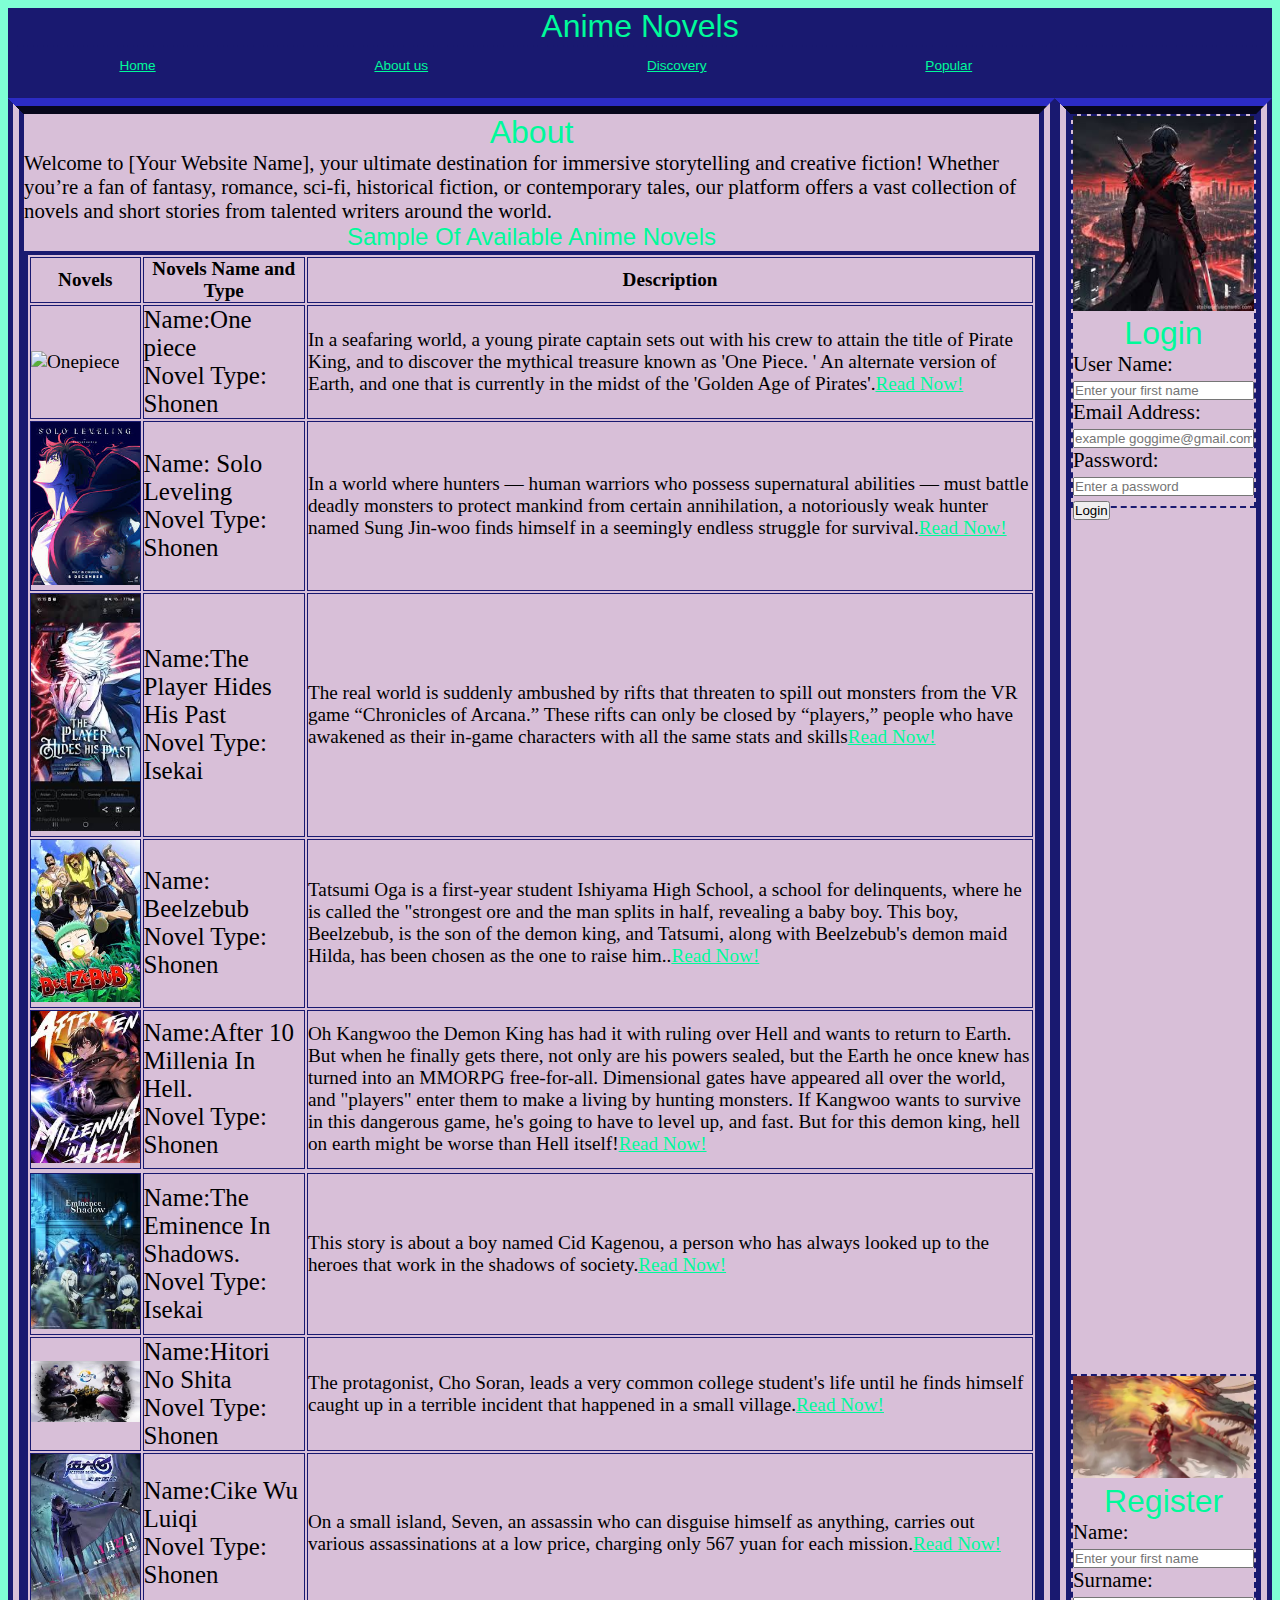
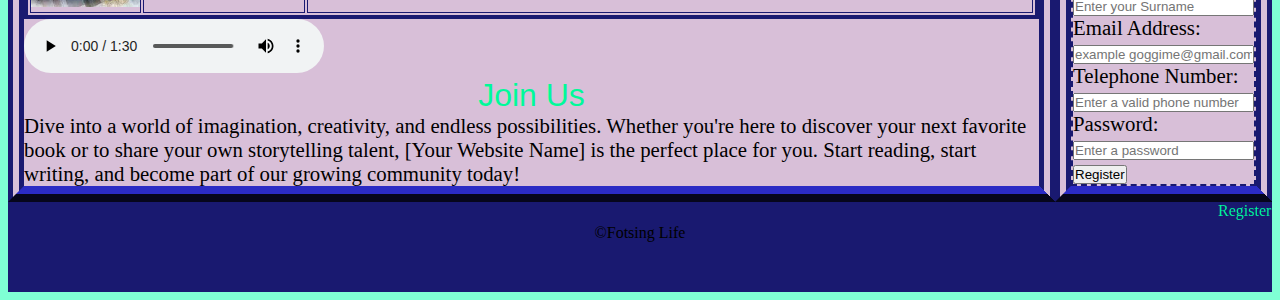
==== index.html @ 45caed32 "second_page_creation." ====
<!DOCTYPE html>
<html lang="en">

<head>
    <meta charset="UTF-8" />
    <!-- <meta name="veiwport" content="device-width intial-scale = 1.0" /> -->
    <meta name="description" content="This is a business directory" />
    <meta name="keywords" content="Anime Story , Fotsing Life , directory" />
    <meta name="veiwport" content="width=device-width, intial-scale =1, minimum-scale=1">
    <title>Welcome to My Website</title>
    <link href="css/styles.css" rel="stylesheet" type="text/css" />
</head>

<body>
    <div id="wrapper" id="grid-container">

        <header id="header">
            <h1 class="rotate">Anime Novels</h1>

            <!-- <a id="top" href="">Home</a> | <a id="top" href="">About</a> | <a id="top"
                href="https://www.google.com/url?sa=t&rct=j&q=&esrc=s&source=web&cd=&cad=rja&uact=8&ved=2ahUKEwiV5taBp62AAxWJTMAKHZ_hDQYQFnoECA4QAQ&url=https%3A%2F%2Fthe-eminence-in-shadow.fandom.com%2Fwiki%2FThe_Eminence_in_Shadow_Wiki&usg=AOvVaw3YguiPEE4SAxf-kwYVsJbZ&opi=89978449">
                Others</a> | <a id="top"
                href="https://www.google.com/url?sa=t&source=web&rct=j&opi=89978449&url=https://www.webtoons.com/en/genres/web_novel&ved=2ahUKEwjR8obl_omLAxX7SzABHQi-IisQFnoECBUQAQ&usg=AOvVaw23sgVnRq8wzEnODx42GM8e">Anime
                Webtoons</a> -->
            <nav>
                <div class="navigationbar">

                    <div><a href="index.html"> Home </div>
                    <div> <a href="listing_page.html"> About us </a> </div>
                    <div><a href=""> Discovery </a></div>
                    <div><a href=""> Popular </a> </div>
                    <div> <a href=""> Report Problems</a></div>
                </div>
            </nav>
        </header>
        <main id="main">
            <aside id="content">
                <h1> About </h1>
                <p>Welcome to [Your Website Name], your ultimate destination for immersive storytelling and creative
                    fiction! Whether
                    you’re a fan of fantasy, romance, sci-fi, historical fiction, or contemporary tales, our platform
                    offers
                    a vast
                    collection of novels and short stories from talented writers around the world.</p>
                <h1 class="alert">Sample Of Available Anime Novels</h1>
                <table>
                    <tr>
                        <th>Novels</th>
                        <th>Novels Name and Type</th>
                        <th>Description</th>
                    </tr>
                    <tr>
                        <td> <img style="width: 100%; height: auto;"
                                src="https://encrypted-tbn0.gstatic.com/images?q=tbn:ANd9GcQwv9BE5y0e3J7tGx1n8DVIU6sGgWj3-mvE5w&s"
                                alt="Onepiece"></td>
                        <td>
                            <p>Name:One piece</p>

                            <p>Novel Type: Shonen</p>
                        </td>
                        <td>In a seafaring world, a young pirate captain sets out with his crew to attain the title of
                            Pirate King, and to discover
                            the mythical treasure known as 'One Piece. ' An alternate version of Earth, and one that is
                            currently in the midst of
                            the 'Golden Age of Pirates'.<a href="">Read Now!</a></td>
                    </tr>
                    <tr>
                        <td> <img style="width: 100%; height: 20%;"
                                src="[data-uri]"
                                alt="Solo Leveling"></td>
                        <td>
                            <p>Name: Solo Leveling</p>

                            <p>Novel Type: Shonen</p>
                        </td>
                        <td>In a world where hunters — human warriors who possess supernatural abilities — must battle
                            deadly monsters to protect
                            mankind from certain annihilation, a notoriously weak hunter named Sung Jin-woo finds
                            himself in a seemingly endless
                            struggle for survival.<a href="">Read Now!</a></td>
                    </tr>
                    <tr>
                        <td> <img style="width: 100%; height: auto;"
                                src="[data-uri]">
                        </td>
                        <td>
                            <p>Name:The Player Hides His Past</p>

                            <p>Novel Type: Isekai</p>
                        </td>
                        <td>The real world is suddenly ambushed by rifts that threaten to spill out monsters from the VR
                            game “Chronicles of
                            Arcana.” These rifts can only be closed by “players,” people who have awakened as their
                            in-game characters with all the
                            same stats and skills<a href="">Read Now!</a></td>
                    </tr>

                    <tr>
                        <td> <img style="width: 100%; height: auto;"
                                src="[data-uri] "
                                alt="Beelzebub">
                        </td>
                        <td>
                            <p>Name: Beelzebub</p>

                            <p>Novel Type: Shonen</p>
                        </td>
                        <td>Tatsumi Oga is a first-year student Ishiyama High School, a school for delinquents, where he
                            is called the "strongest
                            ore and the man splits in half, revealing a baby boy. This boy, Beelzebub, is the son of the
                            demon king, and Tatsumi,
                            along with Beelzebub's demon maid Hilda, has been chosen as the one to raise him..<a
                                href="">Read Now!</a></td>
                    </tr>
                    <tr>
                        <td> <img style="width: 100%; height: auto;"
                                src="[data-uri]"
                                alt="A10MmIH"></td>
                        <td>
                            <p>Name:After 10 Millenia In Hell.</p>

                            <p>Novel Type: Shonen</p>
                        </td>
                        <td>Oh Kangwoo the Demon King has had it with ruling over Hell and wants to return to Earth. But
                            when he finally gets there,
                            not only are his powers sealed, but the Earth he once knew has turned into an MMORPG
                            free-for-all. Dimensional gates
                            have appeared all over the world, and "players" enter them to make a living by hunting
                            monsters. If Kangwoo wants to
                            survive in this dangerous game, he's going to have to level up, and fast. But for this demon
                            king, hell on earth might
                            be worse than Hell itself!<a href="">Read Now!</a></td>
                    </tr>
                    <tr>
                    <tr>
                        <td> <img style="width: 100%; height: auto;"
                                src="[data-uri]"
                                alt="TEIS">
                        </td>
                        <td>
                            <p>Name:The Eminence In Shadows.</p>

                            <p>Novel Type: Isekai</p>
                        </td>
                        <td>This story is about a boy named Cid Kagenou, a person who has always looked up to the heroes
                            that work in the shadows of
                            society.<a href="">Read Now!</a></td>
                    </tr>
                    <tr>
                        <td> <img style="width:100%; height: auto;"
                                src="[data-uri]">
                        </td>
                        <td>
                            <p>Name:Hitori No Shita</p>

                            <p>Novel Type: Shonen</p>
                        </td>
                        <td>The protagonist, Cho Soran, leads a very common college student's life until he finds
                            himself caught up in a terrible
                            incident that happened in a small village.<a href="">Read Now!</a></td>
                    </tr>
                    <tr>
                        <td> <img style="width: 100%; height: auto;"
                                src="[data-uri]">
                        </td>
                        <td>
                            <p>Name:Cike Wu Luiqi</p>

                            <p>Novel Type: Shonen</p>
                        </td>
                        <td>On a small island, Seven, an assassin who can disguise himself as anything, carries out
                            various assassinations at a low price, charging only 567 yuan for each mission.<a
                                href="">Read Now!</a></td>
                    </tr>
                </table>
                </p>
                <audio controls>
                    <source src="anime songs/ONE PIECE - Opening 26 (Egghead) (48k).mp3" type="audio/mpeg">
                </audio>
                <h3>Join Us</h3>
                <p>Dive into a world of imagination, creativity, and endless possibilities. Whether you're here to
                    discover your next
                    favorite book or to share your own storytelling talent, [Your Website Name] is the perfect place for
                    you. Start reading,
                    start writing, and become part of our growing community today!</p>
            </aside>
            <aside id="actions">
                <div id="login-form">
                    <img style="width:100%;height:50%; float: bottom;" src="images/sword_saint.jpg" alt="Logo">
                    <h2>Login
                    </h2>
                    <form method="post">
                        <p><label id="userName">User Name:</label>
                            <input id="userName" ,type="text" , placeholder="Enter your first name" required>
                        </p>
                        <p><label id="emailA">Email Address:</label>
                            <input id="emailA" , type="email" , placeholder="example goggime@gmail.com" required>
                        </p>
                        <p>
                            <label id="password">Password:</label>
                            <input id="password" , type="password" , placeholder="Enter a password" required>
                        </p>
                        <p><input id="enter" , type="submit" , value="Login">
                        </p>
                    </form>
                </div>
                <div id="register-form">
                    <p> <img style="width:100%;height:50%; float: bottom;" src="images/register.webp" alt="Logo"></p>

                    <h2>Register</h2>

                    <form method="post">

                        <p><label id="1stname">Name:</label>
                            <input id="1stname" ,type="text" , placeholder="Enter your first name" required>
                        </p>
                        <p><label id="surname">Surname:</label>
                            <input id="surname" , type="text" , placeholder="Enter your Surname" required>
                        </p>
                        <p><label id="emailA">Email Address:</label>
                            <input id="emailA" , type="email" , placeholder="example goggime@gmail.com" required>
                        </p>
                        <p>
                            <label id="Telephone">Telephone Number:</label>
                            <input id="Telephone" , type="tel" , placeholder="Enter a valid phone number">
                        </p>
                        <p>
                            <label id="password">Password:</label>
                            <input id="password" , type="password" , placeholder="Enter a password" required>
                        </p>
                        <p><input id="save" , type="submit" , value="Register">
                        </p>
                    </form>
                </div>
            </aside>
        </main>
        <footer id="footer">
            <marquee>Register or Login for the next chapter and more of anime stories</marquee>
            &COPY;Fotsing Life
        </footer>
    </div>
</body>

</html>
---- css/styles.css ----
/* Global Styles (Strength: 1) */

p {
    color: black;
    font-family: 'Times New Roman', Times, serif;
    font-size: 1.3em;
}

/* Class Styles (Strength: 10) */

.alert {
    color: #00FA9A !important;
    font-size: 1.5em;
}

.catchy {
    color: #00FA9A;
}

/* ID Styles (Strength: 100) */

#actions_title {
    font-size: 3em;
    color: aqua;
}

/* An inline style is the most specific rule you can apply. */

* {
    margin: 0;
    padding: 0;
    box-sizing: border-box;
}

#wrapper {
    background-color: aquamarine;
    padding: 0.5em;
}

#header {
    background-color: #191970;
    height: 10vh;
    text-align: center;
}

#main {
    background-color: #191970;
    min-height: 80vh;
    display: flex;
    flex-direction: row;
}

#content {
    flex-grow: 2;
    background-color: #D8BFD8;
    flex-wrap: wrap;
    border-style: ridge double;
    border-color: #191970;
    border-width: 1em;

}

#actions {
    flex-grow: 2;
    background-color: #D8BFD8;
    display: flex;
    flex-direction: column;
    justify-content: space-between;
    border-style: ridge double;
    border-color: #191970;
    border-width: 1em;

}


#footer {
    background-color: #191970;
    min-height: 10vh;
}

#login-form {
    background-color: #D8BFD8;
    border: 2px;
    border-style: dashed;
    border-color: #191970;

}

#register-form {
    background-color: #D8BFD8;
    border: 2px;
    border-style: dashed;
    border-color: #191970;
}

h2,
h1,
h3 {
    text-align: center;
    color: #00FA9A;

    font: 2em sans-serif;
}

footer {
    clear: both;
    text-align: center;
}

marquee {
    color: #00FA9A;
}

.rotate:hover {
    transform: scale(1.7, 1.7)
}

.navigationbar {
    display: flex;
    direction: initial;
    flex-wrap: wrap;
    border: 2px dashed #191970;
    text-align: center;

}


.navigationbar>div {
    padding: 9px 107.4px;
    background: #191970;
    border: 2px solid#191970;
    font: 0.85em sans-serif;

}

audio {
    border: 2px whitesmoke;


}

a {
    color: #00FA9A;
}

table {
    border: 4px solid #191970;
}

td,
th {
    border: 1px solid #191970;
    font-size: 1.2em;
}

/* @media screen and (max-width: 600px) {
    p img {
        width: 100%;
    }

    div>a {
        text-align: left;
    }



    ul li {
        display: block;
        margin: 10px;
    }

    nav {
        justify-content: left;
    }
}

@media screen and (min-width: 600px) and (max-width: 992px) {
    body {
        background-color: skyblue;
    }

    p img {
        width: 100%;
    }
} */
@media screen and (max-width: 600px) {
    .navigationbar>a {
        text-align: center;
    }



    #actions {
        flex-grow: 1;

    }

    #content {
        flex-grow: 1;

    }

    #main {

        flex-direction: column-reverse;

    }

}

@media screen and (min-width: 600px) and (max-width: 992px) {
    .navigationbar {
        text-align: left;
        flex-direction: column;
        display: block;
    }



    #actions {
        flex-grow: 1;

    }

    #login-form {}

    #content {
        flex-grow: 1;

    }

    #main {

        flex-direction: column-reverse;

    }
}
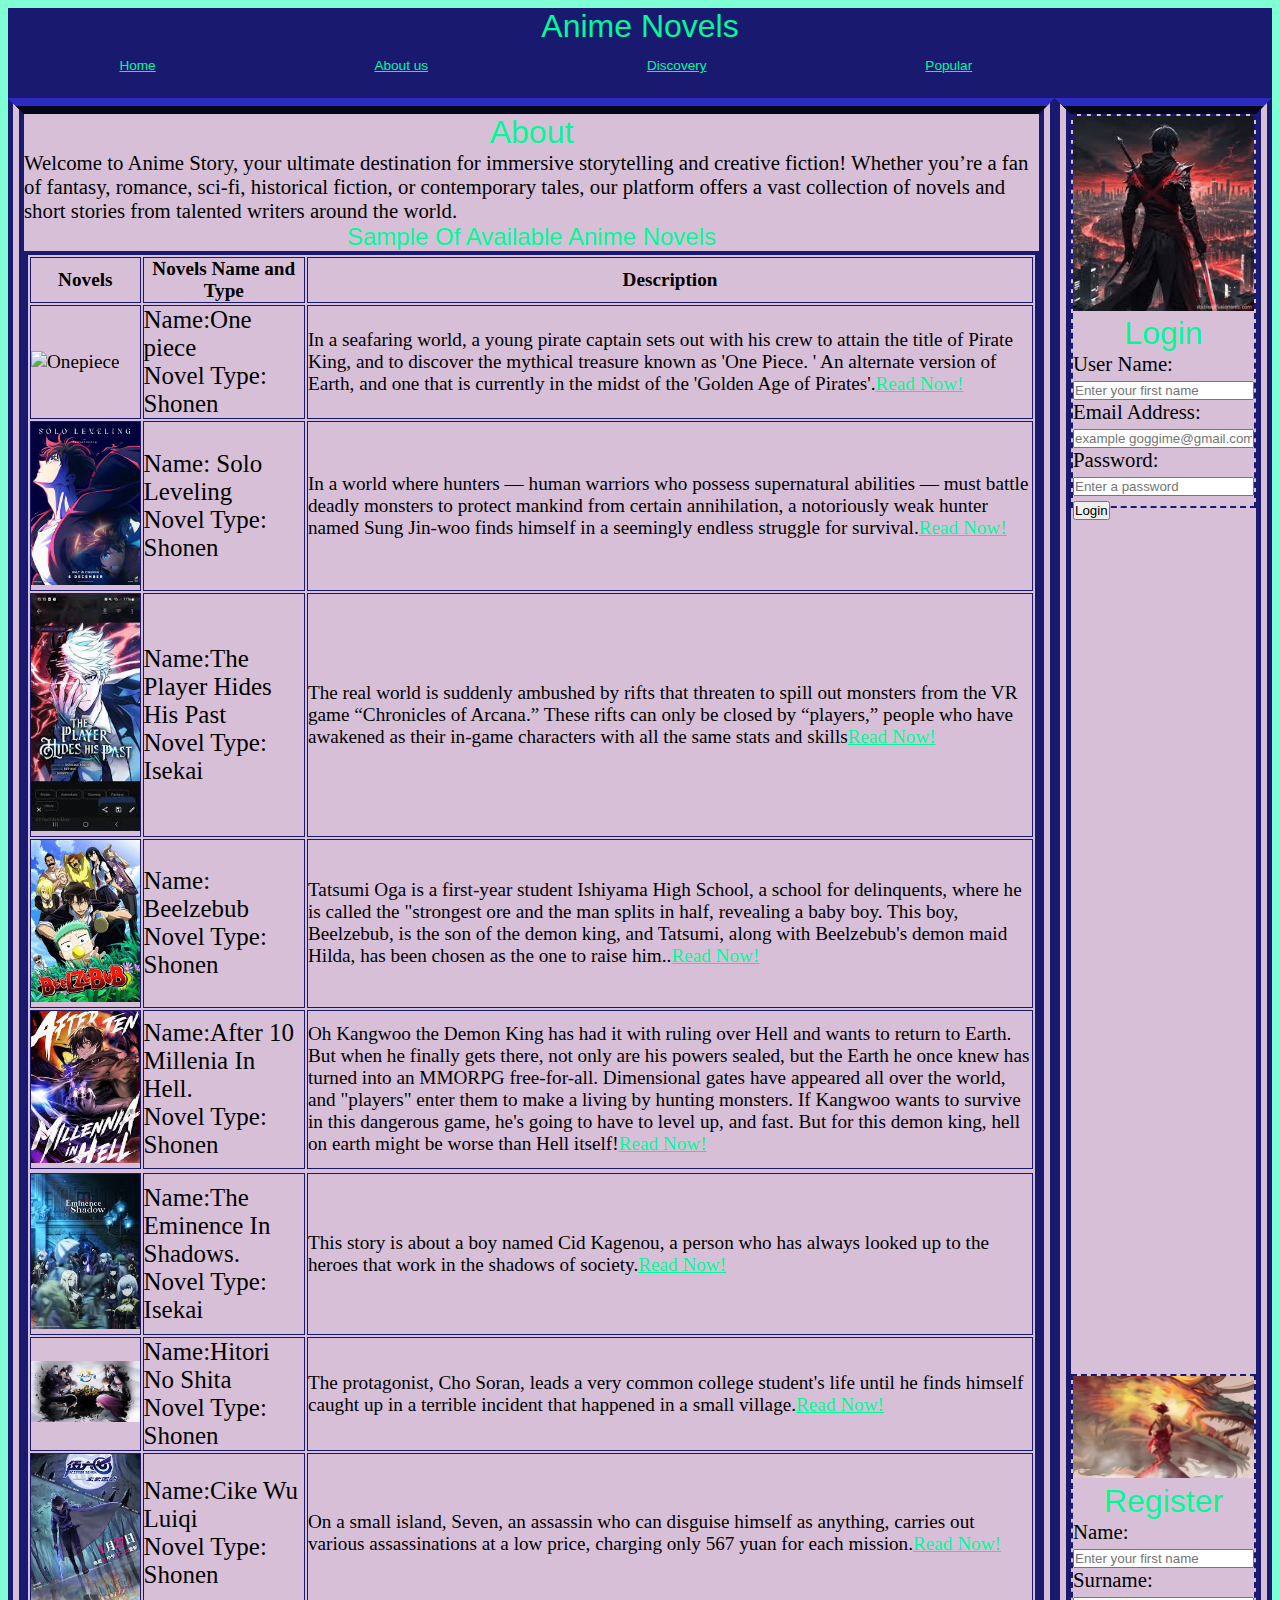
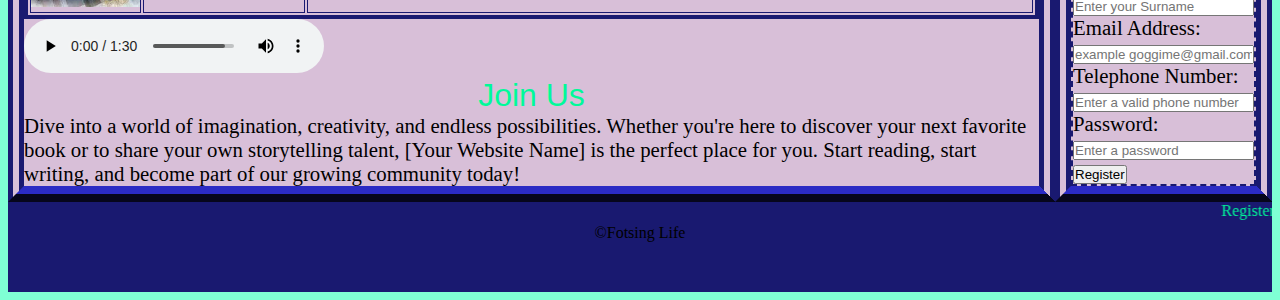
==== commit bdf2c833: "addition_of_listingpage." ====
--- a/index.html
+++ b/index.html
@@ -3,7 +3,7 @@
 
 <head>
     <meta charset="UTF-8" />
-    <!-- <meta name="veiwport" content="device-width intial-scale = 1.0" /> -->
+    <meta name="veiwport" content="width=device-width, intial-scale =1, minimum-scale=1">
     <meta name="description" content="This is a business directory" />
     <meta name="keywords" content="Anime Story , Fotsing Life , directory" />
     <meta name="veiwport" content="width=device-width, intial-scale =1, minimum-scale=1">
@@ -26,8 +26,8 @@
                 <div class="navigationbar">
 
                     <div><a href="index.html"> Home </div>
-                    <div> <a href="listing_page.html"> About us </a> </div>
-                    <div><a href=""> Discovery </a></div>
+                    <div> <a href=""> About us </a> </div>
+                    <div><a href="listing_page.html"> Discovery </a></div>
                     <div><a href=""> Popular </a> </div>
                     <div> <a href=""> Report Problems</a></div>
                 </div>
@@ -36,7 +36,7 @@
         <main id="main">
             <aside id="content">
                 <h1> About </h1>
-                <p>Welcome to [Your Website Name], your ultimate destination for immersive storytelling and creative
+                <p>Welcome to Anime Story, your ultimate destination for immersive storytelling and creative
                     fiction! Whether
                     you’re a fan of fantasy, romance, sci-fi, historical fiction, or contemporary tales, our platform
                     offers
@@ -235,7 +235,8 @@
             </aside>
         </main>
         <footer id="footer">
-            <marquee>Register or Login for the next chapter and more of anime stories</marquee>
+            <marquee>Register or Login for access to chapters and to have acces to creative anime stories from people
+                around the world.</marquee>
             &COPY;Fotsing Life
         </footer>
     </div>
--- a/css/styles.css
+++ b/css/styles.css
@@ -14,10 +14,15 @@
 }
 
 .catchy {
-    color: #00FA9A;
+    color: #191970;
 }
 
 /* ID Styles (Strength: 100) */
+#chap {
+    padding: 60px;
+    margin: 20px;
+    border: 2px solid #191970;
+}
 
 #actions_title {
     font-size: 3em;
@@ -35,6 +40,7 @@
 #wrapper {
     background-color: aquamarine;
     padding: 0.5em;
+
 }
 
 #header {
@@ -183,6 +189,7 @@
         width: 100%;
     }
 } */
+
 @media screen and (max-width: 600px) {
     .navigationbar>a {
         text-align: center;
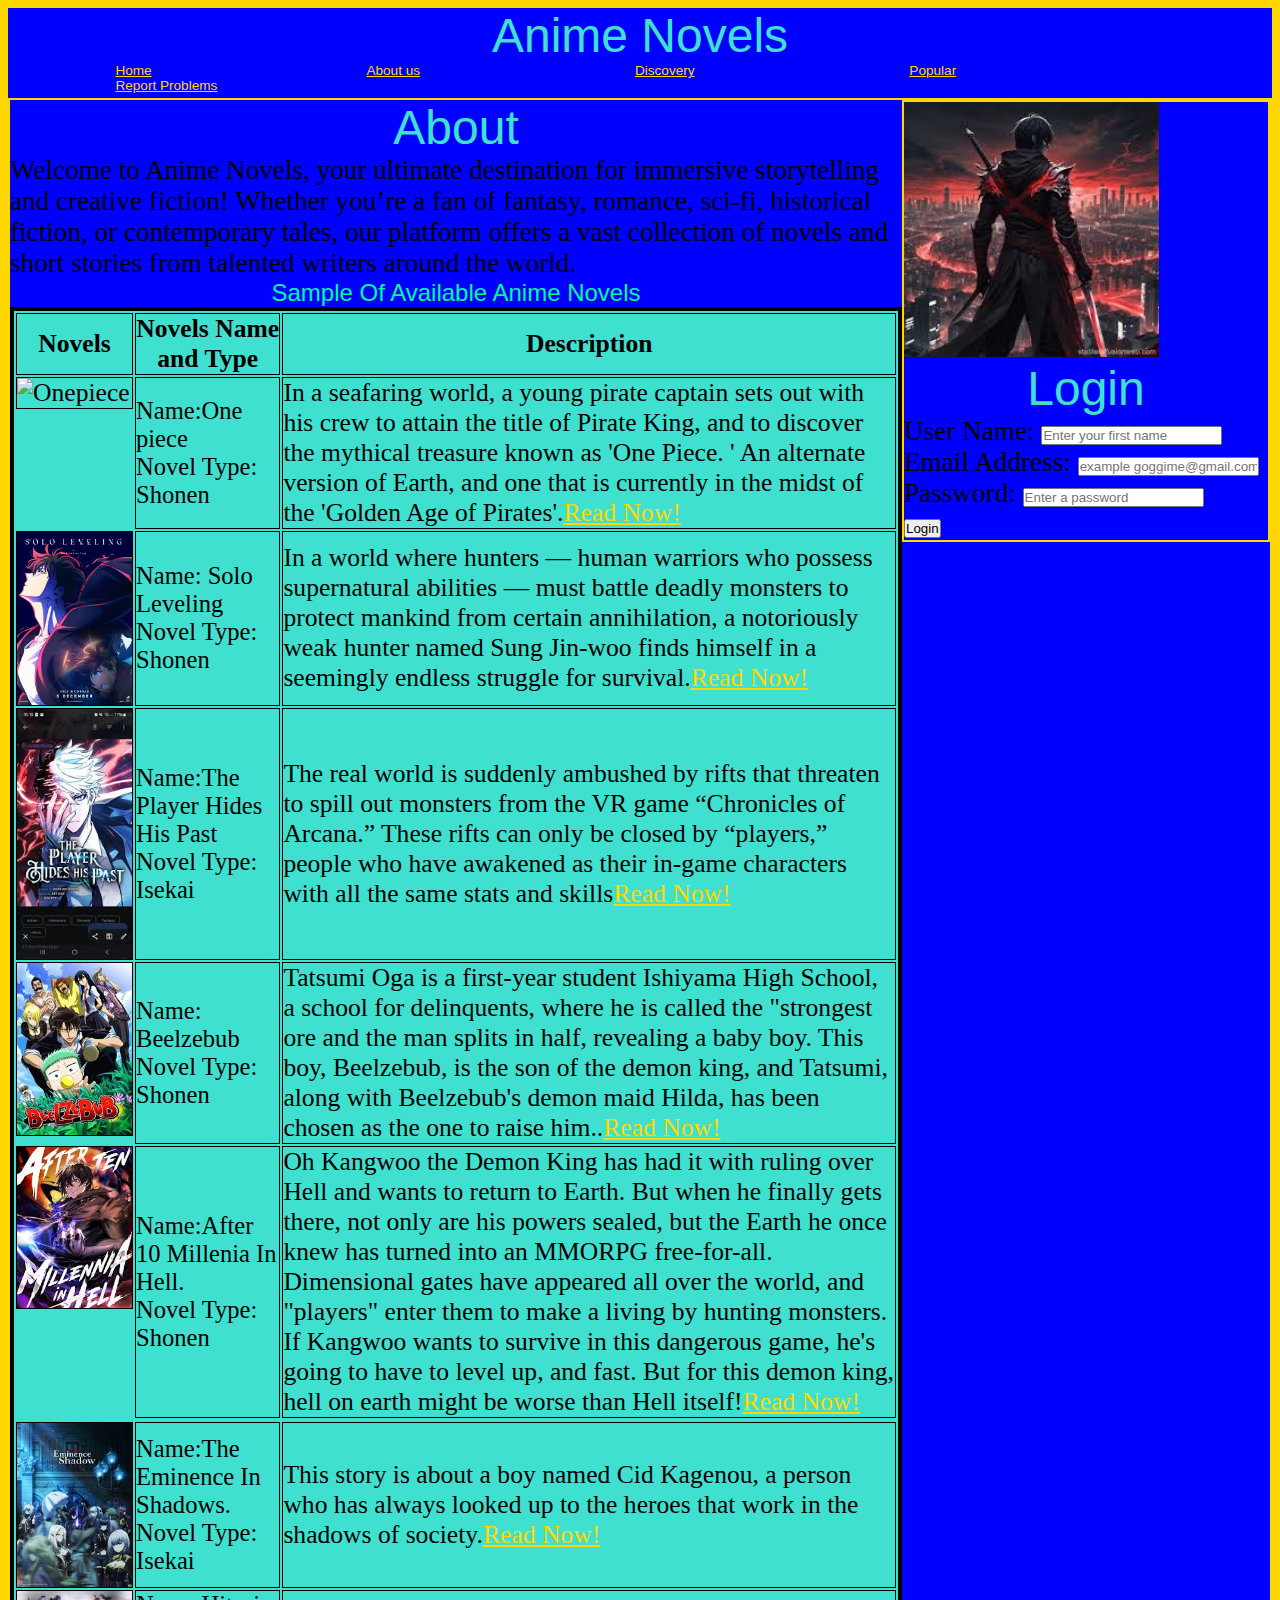
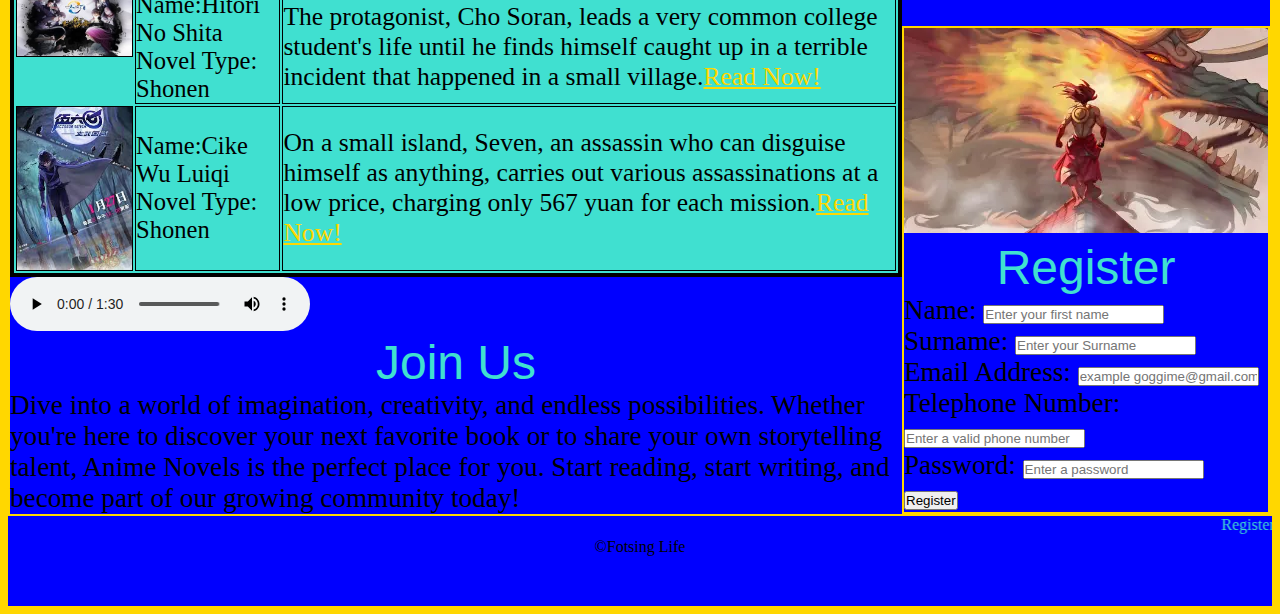
==== commit dcfd0a55: "complete_adaptation_to_phone_display." ====
--- a/index.html
+++ b/index.html
@@ -36,7 +36,7 @@
         <main id="main">
             <aside id="content">
                 <h1> About </h1>
-                <p>Welcome to Anime Story, your ultimate destination for immersive storytelling and creative
+                <p>Welcome to Anime Novels, your ultimate destination for immersive storytelling and creative
                     fiction! Whether
                     you’re a fan of fantasy, romance, sci-fi, historical fiction, or contemporary tales, our platform
                     offers
@@ -50,7 +50,7 @@
                         <th>Description</th>
                     </tr>
                     <tr>
-                        <td> <img style="width: 100%; height: auto;"
+                        <td id="flex-img"> <img
                                 src="https://encrypted-tbn0.gstatic.com/images?q=tbn:ANd9GcQwv9BE5y0e3J7tGx1n8DVIU6sGgWj3-mvE5w&s"
                                 alt="Onepiece"></td>
                         <td>
@@ -65,7 +65,7 @@
                             the 'Golden Age of Pirates'.<a href="">Read Now!</a></td>
                     </tr>
                     <tr>
-                        <td> <img style="width: 100%; height: 20%;"
+                        <td id="flex-img"><img
                                 src="[data-uri]"
                                 alt="Solo Leveling"></td>
                         <td>
@@ -80,7 +80,7 @@
                             struggle for survival.<a href="">Read Now!</a></td>
                     </tr>
                     <tr>
-                        <td> <img style="width: 100%; height: auto;"
+                        <td id="flex-img"><img
                                 src="[data-uri]">
                         </td>
                         <td>
@@ -96,7 +96,7 @@
                     </tr>
 
                     <tr>
-                        <td> <img style="width: 100%; height: auto;"
+                        <td id="flex-img"><img
                                 src="[data-uri] "
                                 alt="Beelzebub">
                         </td>
@@ -113,7 +113,7 @@
                                 href="">Read Now!</a></td>
                     </tr>
                     <tr>
-                        <td> <img style="width: 100%; height: auto;"
+                        <td id="flex-img"><img
                                 src="[data-uri]"
                                 alt="A10MmIH"></td>
                         <td>
@@ -133,7 +133,7 @@
                     </tr>
                     <tr>
                     <tr>
-                        <td> <img style="width: 100%; height: auto;"
+                        <td id="flex-img"><img
                                 src="[data-uri]"
                                 alt="TEIS">
                         </td>
@@ -147,7 +147,7 @@
                             society.<a href="">Read Now!</a></td>
                     </tr>
                     <tr>
-                        <td> <img style="width:100%; height: auto;"
+                        <td id="flex-img"><img
                                 src="[data-uri]">
                         </td>
                         <td>
@@ -160,7 +160,8 @@
                             incident that happened in a small village.<a href="">Read Now!</a></td>
                     </tr>
                     <tr>
-                        <td> <img style="width: 100%; height: auto;"
+                        <td id="flex-img">
+                            <img
                                 src="[data-uri]">
                         </td>
                         <td>
@@ -180,13 +181,13 @@
                 <h3>Join Us</h3>
                 <p>Dive into a world of imagination, creativity, and endless possibilities. Whether you're here to
                     discover your next
-                    favorite book or to share your own storytelling talent, [Your Website Name] is the perfect place for
+                    favorite book or to share your own storytelling talent, Anime Novels is the perfect place for
                     you. Start reading,
                     start writing, and become part of our growing community today!</p>
             </aside>
             <aside id="actions">
                 <div id="login-form">
-                    <img style="width:100%;height:50%; float: bottom;" src="images/sword_saint.jpg" alt="Logo">
+                    <img src="images/sword_saint.jpg" alt="Logo">
                     <h2>Login
                     </h2>
                     <form method="post">
@@ -205,7 +206,7 @@
                     </form>
                 </div>
                 <div id="register-form">
-                    <p> <img style="width:100%;height:50%; float: bottom;" src="images/register.webp" alt="Logo"></p>
+                    <p> <img src="images/register.webp" alt="Logo"></p>
 
                     <h2>Register</h2>
 
--- a/css/styles.css
+++ b/css/styles.css
@@ -3,7 +3,7 @@
 p {
     color: black;
     font-family: 'Times New Roman', Times, serif;
-    font-size: 1.3em;
+    font-size: 1.7em
 }
 
 /* Class Styles (Strength: 10) */
@@ -22,11 +22,17 @@
     padding: 60px;
     margin: 20px;
     border: 2px solid #191970;
-}
+    background-color: turquoise;
+}
+
+table {
+    background-color: turquoise;
+}
+
 
 #actions_title {
     font-size: 3em;
-    color: aqua;
+    color: gold;
 }
 
 /* An inline style is the most specific rule you can apply. */
@@ -38,74 +44,88 @@
 }
 
 #wrapper {
-    background-color: aquamarine;
+    background-color: gold;
     padding: 0.5em;
 
 }
 
 #header {
-    background-color: #191970;
+    background-color: blue;
     height: 10vh;
     text-align: center;
 }
 
 #main {
-    background-color: #191970;
+    background-color: classic blue;
     min-height: 80vh;
     display: flex;
     flex-direction: row;
+    margin: 2px;
 }
 
 #content {
     flex-grow: 2;
-    background-color: #D8BFD8;
+    background-color: blue;
     flex-wrap: wrap;
-    border-style: ridge double;
-    border-color: #191970;
-    border-width: 1em;
+
 
 }
 
 #actions {
     flex-grow: 2;
-    background-color: #D8BFD8;
+    background-color: blue;
     display: flex;
     flex-direction: column;
     justify-content: space-between;
-    border-style: ridge double;
-    border-color: #191970;
-    border-width: 1em;
 
 }
 
 
 #footer {
-    background-color: #191970;
+    background-color: blue;
     min-height: 10vh;
 }
 
 #login-form {
-    background-color: #D8BFD8;
-    border: 2px;
+    background-color: blue;
     border-style: dashed;
-    border-color: #191970;
+    border: 2px solid gold;
+
 
 }
 
 #register-form {
-    background-color: #D8BFD8;
-    border: 2px;
+    background-color: blue;
     border-style: dashed;
-    border-color: #191970;
-}
+    border: 2px solid gold;
+}
+
+/* 
+.outer,
+.inner {
+    width: 20vw;
+    height: 60vh;
+}
+
+.outer {
+    display: inline-block;
+    border: 5px solid turquoise;
+    background: inherit;
+}
+
+.all {
+    border-radius: 40px;
+} */
+
+
 
 h2,
 h1,
 h3 {
     text-align: center;
-    color: #00FA9A;
-
-    font: 2em sans-serif;
+    color: turquoise;
+
+    font: 3em sans-serif;
 }
 
 footer {
@@ -114,27 +134,23 @@
 }
 
 marquee {
-    color: #00FA9A;
-}
-
-.rotate:hover {
-    transform: scale(1.7, 1.7)
-}
+    color: turquoise;
+}
+
+
 
 .navigationbar {
     display: flex;
     direction: initial;
     flex-wrap: wrap;
-    border: 2px dashed #191970;
     text-align: center;
 
 }
 
 
 .navigationbar>div {
-    padding: 9px 107.4px;
-    background: #191970;
-    border: 2px solid#191970;
+    padding: 0px 107.4px;
+    background: blue;
     font: 0.85em sans-serif;
 
 }
@@ -146,49 +162,47 @@
 }
 
 a {
-    color: #00FA9A;
+    color: gold;
 }
 
 table {
-    border: 4px solid #191970;
+    border: 4px solid black;
 }
 
 td,
 th {
-    border: 1px solid #191970;
-    font-size: 1.2em;
-}
-
-/* @media screen and (max-width: 600px) {
-    p img {
-        width: 100%;
-    }
-
-    div>a {
-        text-align: left;
-    }
-
-
-
-    ul li {
-        display: block;
-        margin: 10px;
-    }
-
-    nav {
-        justify-content: left;
-    }
-}
-
-@media screen and (min-width: 600px) and (max-width: 992px) {
-    body {
-        background-color: skyblue;
-    }
-
-    p img {
-        width: 100%;
-    }
-} */
+    border: 1px solid black;
+    font-size: 1.6em;
+}
+
+td p {
+    font-size: 0.96em !important;
+}
+
+td img {
+    width: 100%;
+    height: auto;
+}
+
+#flex-img {
+    display: flex;
+    flex-direction: column;
+
+
+}
+
+#login-form img {
+    width: 70%;
+    height: auto;
+}
+
+#flex-img {
+    display: flex;
+    flex-direction: column;
+
+
+}
+
 
 @media screen and (max-width: 600px) {
     .navigationbar>a {
@@ -207,11 +221,35 @@
 
     }
 
+    #login-form img {
+        width: 100%;
+        height: auto;
+    }
+
+    #register-form img {
+        width: 100%;
+        height: auto;
+    }
+
+    table td img {
+        width: 100%;
+        height: auto;
+    }
+
+    td {
+        font-size: 1.2em;
+    }
+
+    td p {
+        font-size: 0.89m;
+    }
+
     #main {
 
         flex-direction: column-reverse;
 
     }
+
 
 }
 
@@ -229,13 +267,43 @@
 
     }
 
-    #login-form {}
+    #login-form img {
+        width: auto;
+        height: 25%;
+    }
+
+    #register-form img {
+        width: 25%;
+        height: auto;
+    }
 
     #content {
         flex-grow: 1;
 
     }
 
+    td {
+        font-size: 2em;
+    }
+
+    td p {
+        font-size: 1.2em;
+    }
+
+    table td img {
+        width: 100%;
+        height: auto;
+    }
+
+    nav a {
+        font-size: 2em;
+        display: block;
+    }
+
+    nav {
+        height: 50vh;
+    }
+
     #main {
 
         flex-direction: column-reverse;
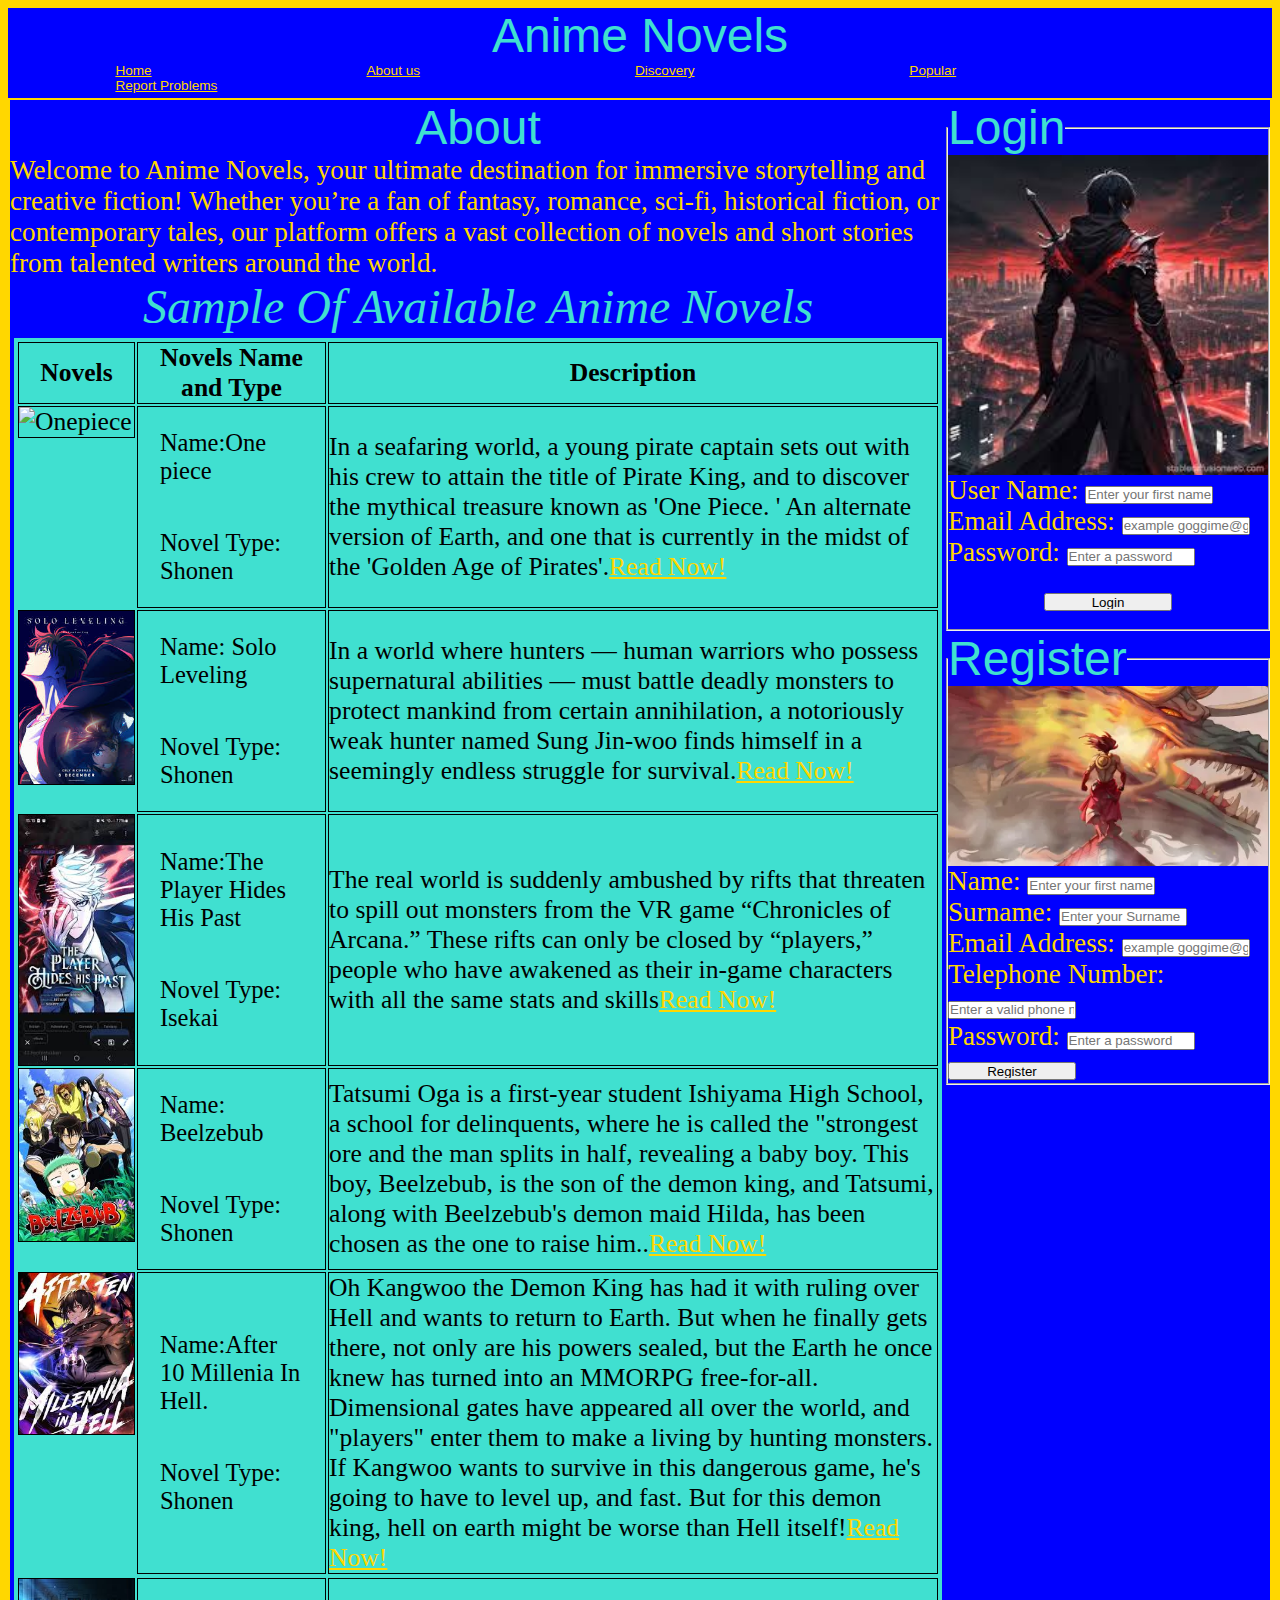
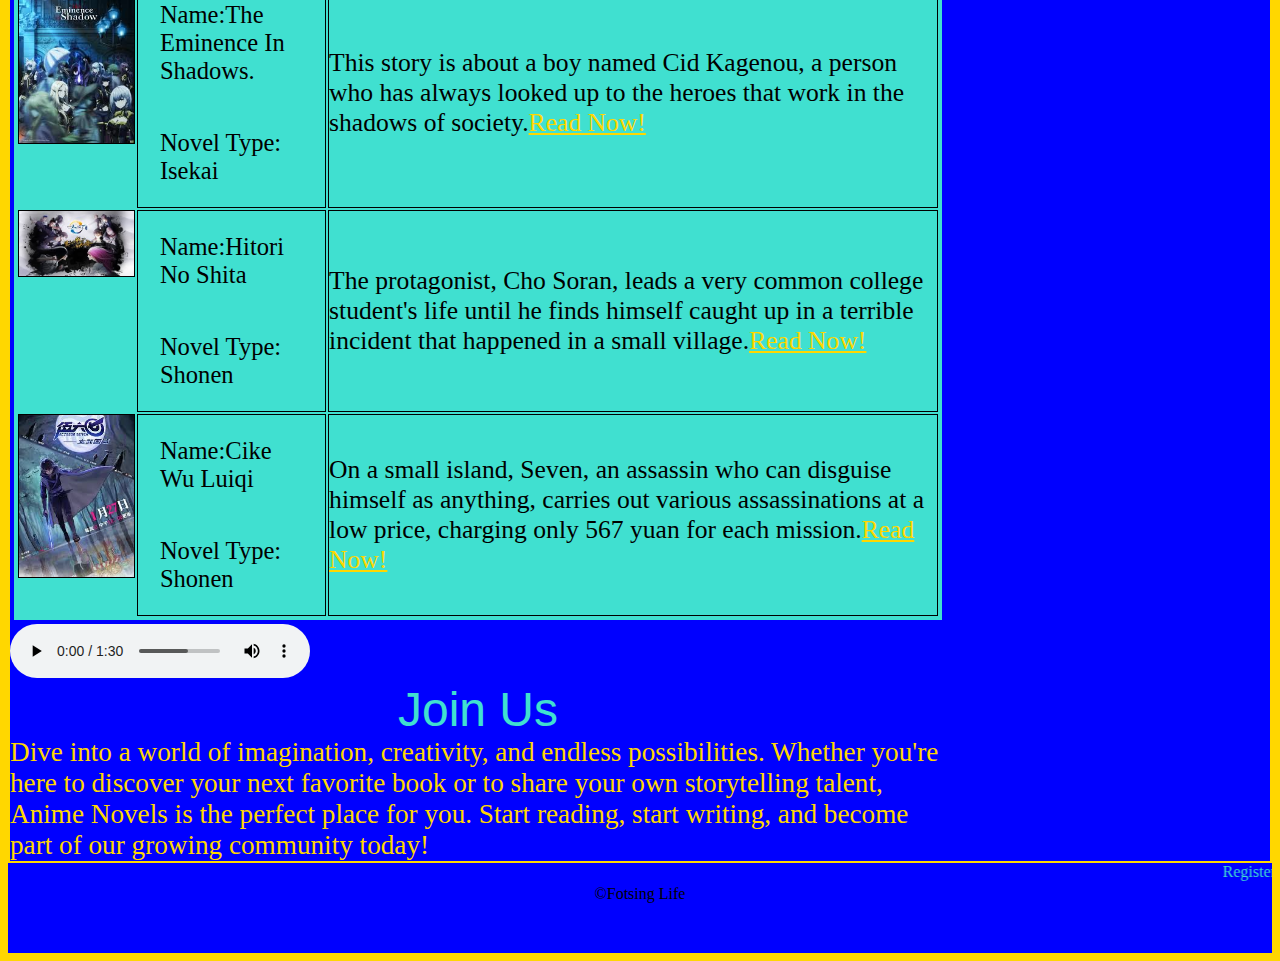
==== commit ebb945ef: "amelioration_of_web_site." ====
--- a/index.html
+++ b/index.html
@@ -187,50 +187,68 @@
             </aside>
             <aside id="actions">
                 <div id="login-form">
-                    <img src="images/sword_saint.jpg" alt="Logo">
-                    <h2>Login
-                    </h2>
-                    <form method="post">
-                        <p><label id="userName">User Name:</label>
-                            <input id="userName" ,type="text" , placeholder="Enter your first name" required>
-                        </p>
-                        <p><label id="emailA">Email Address:</label>
-                            <input id="emailA" , type="email" , placeholder="example goggime@gmail.com" required>
-                        </p>
-                        <p>
-                            <label id="password">Password:</label>
-                            <input id="password" , type="password" , placeholder="Enter a password" required>
-                        </p>
-                        <p><input id="enter" , type="submit" , value="Login">
-                        </p>
+                    <fieldset>
+
+                        <p><img src="images/sword_saint.jpg" alt="Logo"></p>
+                        <legend>
+                            <h2>Login
+                            </h2>
+                        </legend>
+                        <form method="post">
+
+                            <p><label id="userName">User Name:</label>
+                                <input id="userName" ,type="text" , placeholder="Enter your first name" required>
+                            </p>
+
+                            <p><label id="emailA">Email Address:</label>
+                                <input id="emailA" , type="email" , placeholder="example goggime@gmail.com" required>
+                            </p>
+
+
+                            <p><label id="password">Password:</label>
+                                <input id="password" , type="password" , placeholder="Enter a password" required>
+
+                            </p>
+                            <p id="cent"><input id="enter" , type="submit" , value="Login">
+                            </p>
+
+                    </fieldset>
                     </form>
                 </div>
                 <div id="register-form">
-                    <p> <img src="images/register.webp" alt="Logo"></p>
-
-                    <h2>Register</h2>
-
-                    <form method="post">
-
-                        <p><label id="1stname">Name:</label>
-                            <input id="1stname" ,type="text" , placeholder="Enter your first name" required>
-                        </p>
-                        <p><label id="surname">Surname:</label>
-                            <input id="surname" , type="text" , placeholder="Enter your Surname" required>
-                        </p>
-                        <p><label id="emailA">Email Address:</label>
-                            <input id="emailA" , type="email" , placeholder="example goggime@gmail.com" required>
-                        </p>
-                        <p>
-                            <label id="Telephone">Telephone Number:</label>
-                            <input id="Telephone" , type="tel" , placeholder="Enter a valid phone number">
-                        </p>
-                        <p>
-                            <label id="password">Password:</label>
-                            <input id="password" , type="password" , placeholder="Enter a password" required>
-                        </p>
-                        <p><input id="save" , type="submit" , value="Register">
-                        </p>
+                    <fieldset>
+                        <p> <img src="images/register.webp" alt="Logo"></p>
+
+                        <legend>
+                            <h2>Register</h2>
+                        </legend>
+
+                        <form method="post">
+                            <p><label id="1stname">Name:</label>
+                                <input id="1stname" ,type="text" , placeholder="Enter your first name" required>
+                            </p>
+
+                            <p><label id="surname">Surname:</label>
+                                <input id="surname" , type="text" , placeholder="Enter your Surname" required>
+                            </p>
+
+                            <p><label id="emailA">Email Address:</label>
+                                <input id="emailA" , type="email" , placeholder="example goggime@gmail.com" required>
+                            </p>
+
+
+                            <p> <label id="Telephone">Telephone Number:</label>
+                                <input id="Telephone" , type="tel" , placeholder="Enter a valid phone number">
+                            </p>
+
+
+                            <p> <label id="password">Password:</label>
+                                <input id="password" ,type="password" , placeholder="Enter a password" required>
+                            </p>
+                            <p><input id="save" , type="submit" , value="Register">
+                            </p>
+
+                    </fieldset>
                     </form>
                 </div>
             </aside>
--- a/css/styles.css
+++ b/css/styles.css
@@ -9,12 +9,23 @@
 /* Class Styles (Strength: 10) */
 
 .alert {
-    color: #00FA9A !important;
-    font-size: 1.5em;
+    font-family: 'Times New Roman', Times, serif !important;
+    font-style: italic;
 }
 
 .catchy {
-    color: #191970;
+    color: blue;
+    font-family: "Castellar", fantasy;
+
+}
+
+input {
+    width: 10vw;
+    height: 2vh;
+}
+
+#cent {
+    margin: 15px 1in;
 }
 
 /* ID Styles (Strength: 100) */
@@ -29,9 +40,16 @@
     background-color: turquoise;
 }
 
+form p {
+    color: gold;
+}
 
 #actions_title {
     font-size: 3em;
+    color: gold;
+}
+
+aside>p {
     color: gold;
 }
 
@@ -72,14 +90,12 @@
 }
 
 #actions {
-    flex-grow: 2;
-    background-color: blue;
+    flex-grow: 1;
+    background-color: gold;
     display: flex;
     flex-direction: column;
     justify-content: space-between;
-
-}
-
+}
 
 #footer {
     background-color: blue;
@@ -88,16 +104,13 @@
 
 #login-form {
     background-color: blue;
-    border-style: dashed;
-    border: 2px solid gold;
-
+    flex-grow: initial;
 
 }
 
 #register-form {
     background-color: blue;
-    border-style: dashed;
-    border: 2px solid gold;
+    flex-grow: 1;
 }
 
 /* 
@@ -137,7 +150,9 @@
     color: turquoise;
 }
 
-
+fieldset img {
+    float: right;
+}
 
 .navigationbar {
     display: flex;
@@ -166,7 +181,8 @@
 }
 
 table {
-    border: 4px solid black;
+    border: 4px solid blue;
+    padding: 2px;
 }
 
 td,
@@ -177,6 +193,7 @@
 
 td p {
     font-size: 0.96em !important;
+    padding: 22px;
 }
 
 td img {
@@ -191,16 +208,15 @@
 
 }
 
+
 #login-form img {
-    width: 70%;
+    width: 100%;
     height: auto;
 }
 
-#flex-img {
-    display: flex;
-    flex-direction: column;
-
-
+#register-form img {
+    width: 100%;
+    height: 100%;
 }
 
 
@@ -229,6 +245,15 @@
     #register-form img {
         width: 100%;
         height: auto;
+    }
+
+    input {
+        width: 20vw;
+        height: 20vh;
+    }
+
+    #cent {
+        margin: 15px 1in;
     }
 
     table td img {
@@ -260,7 +285,15 @@
         display: block;
     }
 
-
+    input {
+        width: 15vw;
+        height: 2vh;
+        margin: 15px 1in;
+    }
+
+    #cent {
+        margin: 15px 1in;
+    }
 
     #actions {
         flex-grow: 1;
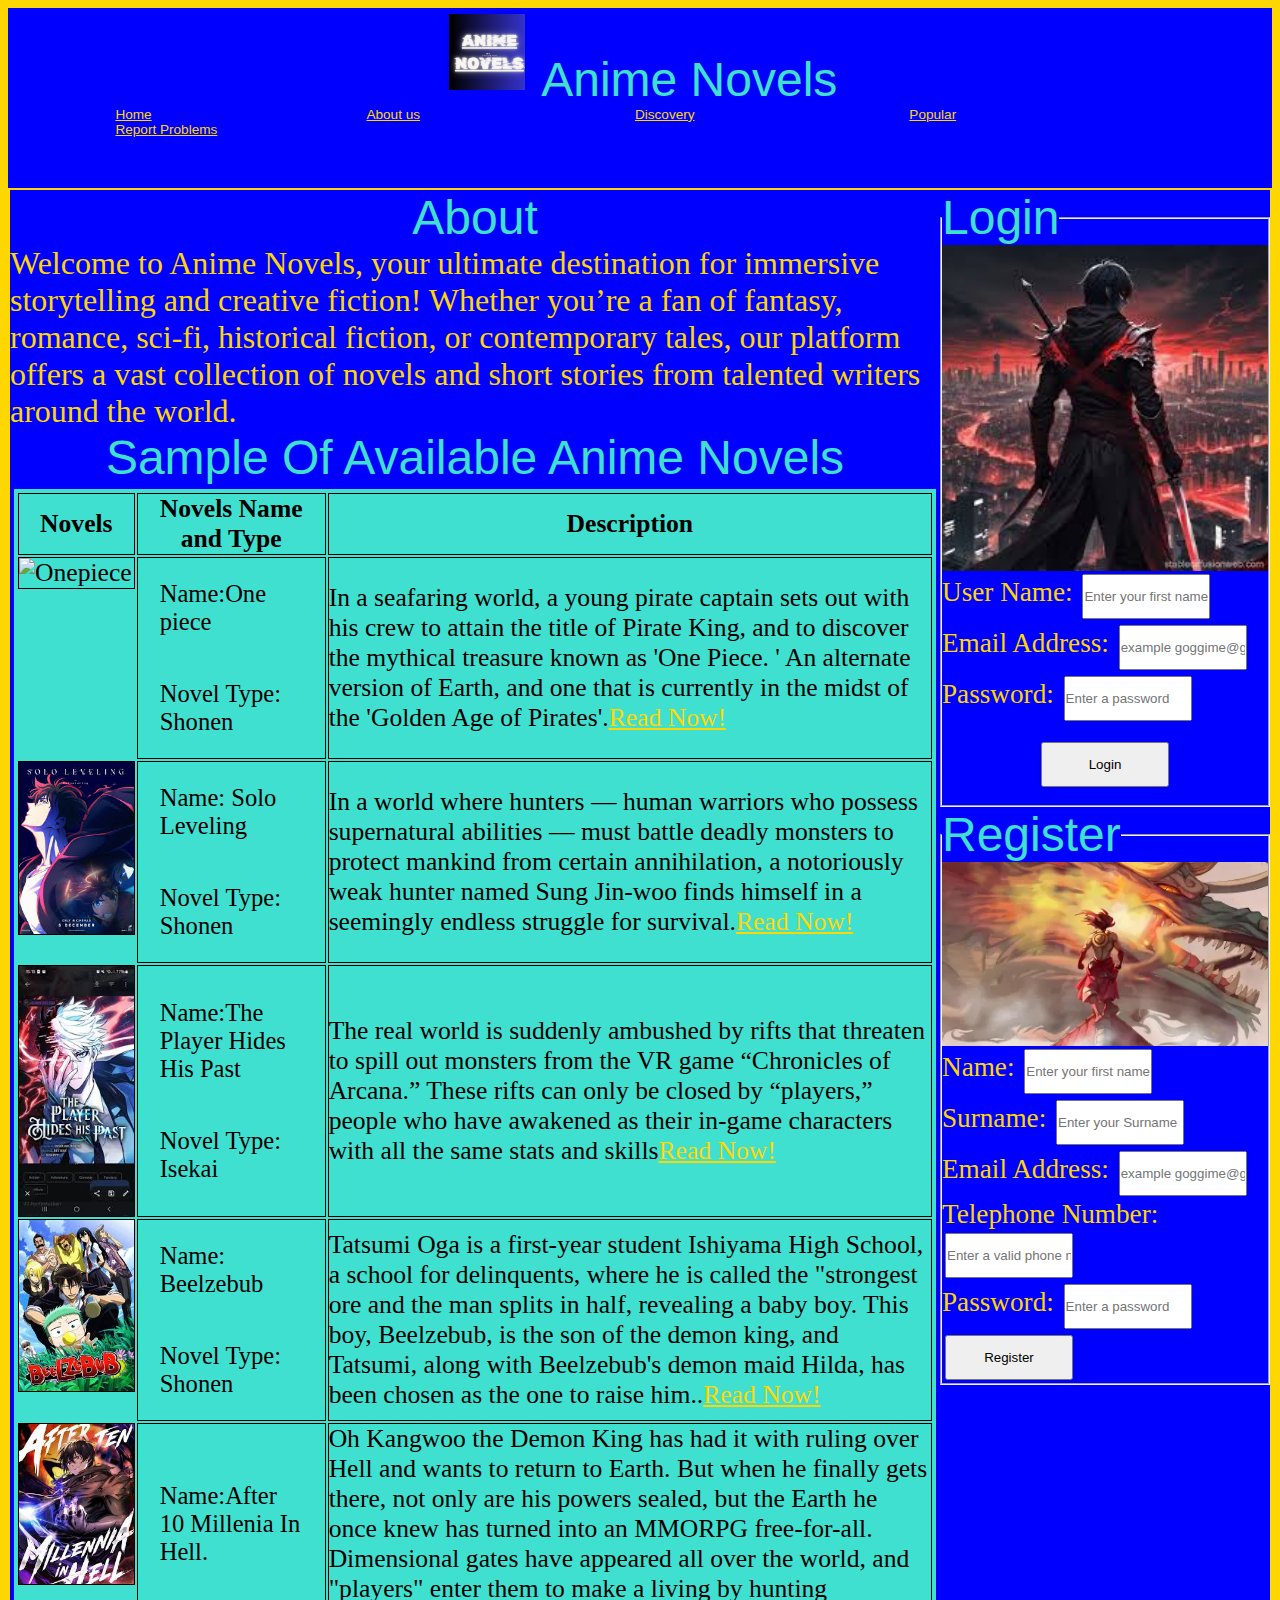
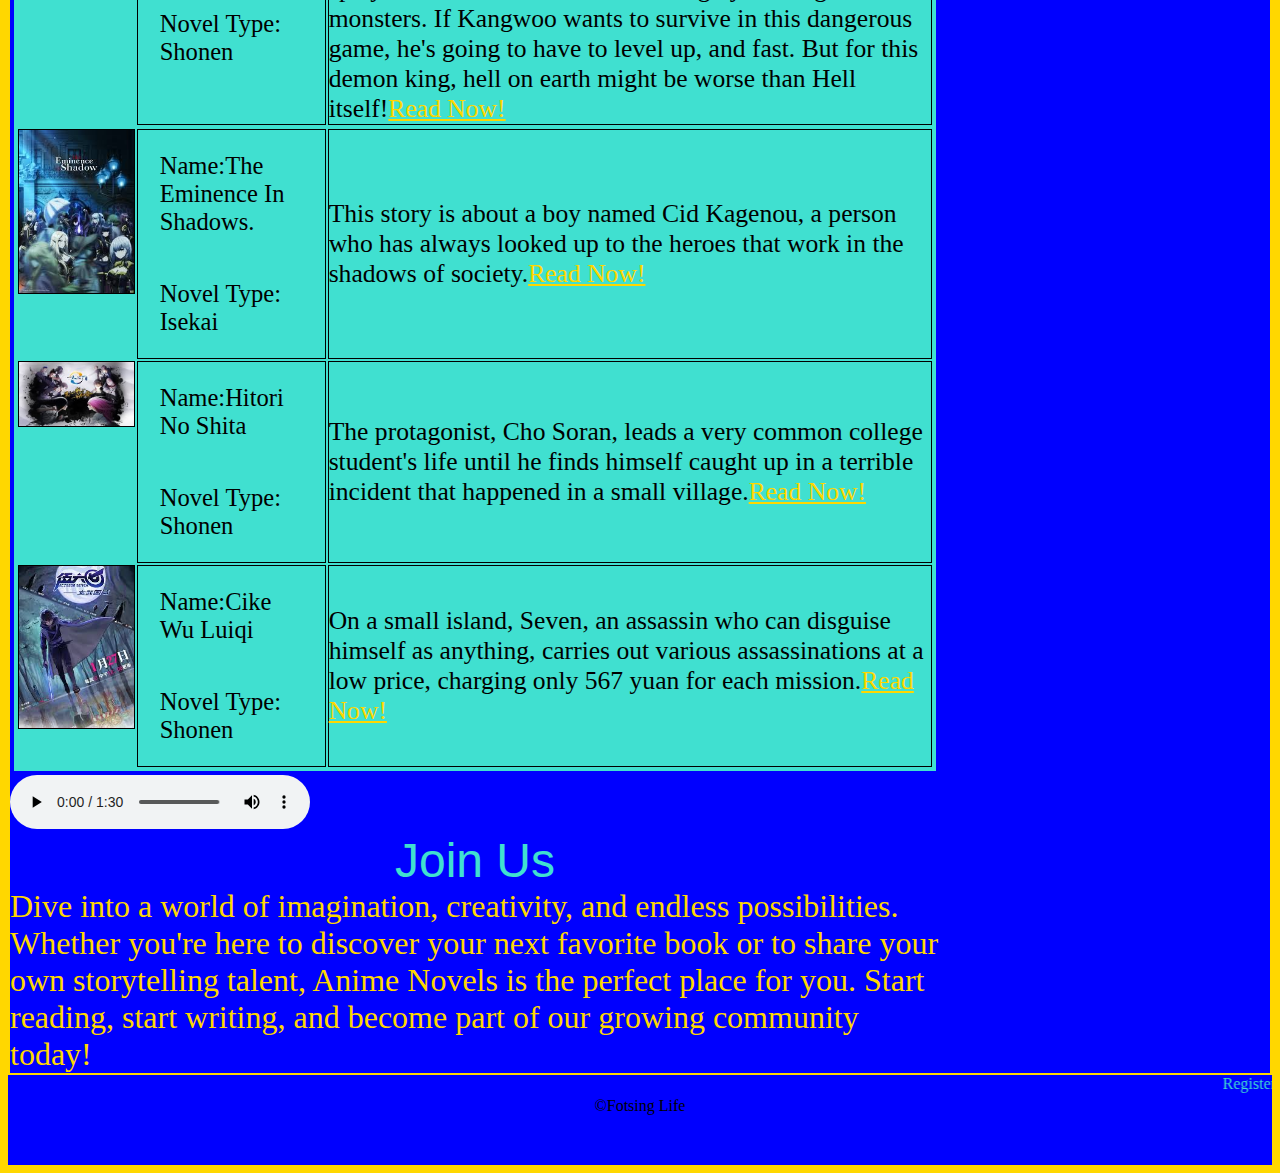
==== commit 7b3ce35c: "creation_&_addition of logo." ====
--- a/index.html
+++ b/index.html
@@ -15,7 +15,8 @@
     <div id="wrapper" id="grid-container">
 
         <header id="header">
-            <h1 class="rotate">Anime Novels</h1>
+            <h1 class="rotate"><img style="height: auto;width: 6%; margin: 6px;" src="images/AnN logo.png" alt="Logo">
+                Anime Novels</h1>
 
             <!-- <a id="top" href="">Home</a> | <a id="top" href="">About</a> | <a id="top"
                 href="https://www.google.com/url?sa=t&rct=j&q=&esrc=s&source=web&cd=&cad=rja&uact=8&ved=2ahUKEwiV5taBp62AAxWJTMAKHZ_hDQYQFnoECA4QAQ&url=https%3A%2F%2Fthe-eminence-in-shadow.fandom.com%2Fwiki%2FThe_Eminence_in_Shadow_Wiki&usg=AOvVaw3YguiPEE4SAxf-kwYVsJbZ&opi=89978449">
@@ -28,7 +29,7 @@
                     <div><a href="index.html"> Home </div>
                     <div> <a href=""> About us </a> </div>
                     <div><a href="listing_page.html"> Discovery </a></div>
-                    <div><a href=""> Popular </a> </div>
+                    <div><a href="popular.html"> Popular </a> </div>
                     <div> <a href=""> Report Problems</a></div>
                 </div>
             </nav>
@@ -245,7 +246,7 @@
                             <p> <label id="password">Password:</label>
                                 <input id="password" ,type="password" , placeholder="Enter a password" required>
                             </p>
-                            <p><input id="save" , type="submit" , value="Register">
+                            <p class="btn"><input id="save" , type="submit" , value="Register">
                             </p>
 
                     </fieldset>
--- a/css/styles.css
+++ b/css/styles.css
@@ -8,10 +8,7 @@
 
 /* Class Styles (Strength: 10) */
 
-.alert {
-    font-family: 'Times New Roman', Times, serif !important;
-    font-style: italic;
-}
+
 
 .catchy {
     color: blue;
@@ -21,7 +18,8 @@
 
 input {
     width: 10vw;
-    height: 2vh;
+    height: 5vh;
+    margin: 3px;
 }
 
 #cent {
@@ -51,6 +49,7 @@
 
 aside>p {
     color: gold;
+    font-size: 2em;
 }
 
 /* An inline style is the most specific rule you can apply. */
@@ -69,7 +68,7 @@
 
 #header {
     background-color: blue;
-    height: 10vh;
+    height: 20vh;
     text-align: center;
 }
 
@@ -89,6 +88,7 @@
 
 }
 
+
 #actions {
     flex-grow: 1;
     background-color: gold;
@@ -113,23 +113,6 @@
     flex-grow: 1;
 }
 
-/* 
-.outer,
-.inner {
-    width: 20vw;
-    height: 60vh;
-}
-
-.outer {
-    display: inline-block;
-    border: 5px solid turquoise;
-    background: inherit;
-}
-
-.all {
-    border-radius: 40px;
-} */
-
 
 
 h2,
@@ -139,6 +122,8 @@
     color: turquoise;
 
     font: 3em sans-serif;
+
+    font-family: 'Franklin Gothic Medium', 'Arial Narrow', Arial, sans-serif
 }
 
 footer {
@@ -159,7 +144,6 @@
     direction: initial;
     flex-wrap: wrap;
     text-align: center;
-
 }
 
 
@@ -171,8 +155,7 @@
 }
 
 audio {
-    border: 2px whitesmoke;
-
+    color: turquoise;
 
 }
 
@@ -191,7 +174,7 @@
     font-size: 1.6em;
 }
 
-td p {
+td>p {
     font-size: 0.96em !important;
     padding: 22px;
 }
@@ -261,12 +244,16 @@
         height: auto;
     }
 
+    fieldset img {
+        float: right;
+    }
+
     td {
         font-size: 1.2em;
     }
 
-    td p {
-        font-size: 0.89m;
+    td>p {
+        font-size: 0.89em;
     }
 
     #main {
@@ -276,6 +263,19 @@
     }
 
 
+    .navigationbar>div {
+        padding: 0px 107.4px;
+        background: blue;
+        font: 0.85em sans-serif;
+
+    }
+
+    header h1 img {
+        height: auto;
+        width: 6%;
+        margin: 6px;
+
+    }
 }
 
 @media screen and (min-width: 600px) and (max-width: 992px) {
@@ -286,18 +286,31 @@
     }
 
     input {
-        width: 15vw;
+        width: 20vw;
         height: 2vh;
         margin: 15px 1in;
     }
 
+    input type {
+        font-size: 4em;
+    }
+
     #cent {
         margin: 15px 1in;
     }
 
+    #header {
+        height: 20vh;
+    }
+
     #actions {
         flex-grow: 1;
 
+    }
+
+    #actions p {
+        flex-grow: 1;
+        font-size: 3em;
     }
 
     #login-form img {
@@ -316,12 +329,13 @@
     }
 
     td {
-        font-size: 2em;
-    }
-
-    td p {
-        font-size: 1.2em;
-    }
+        font-size: 3em;
+    }
+
+    td>p {
+        font-size: 4em;
+    }
+
 
     table td img {
         width: 100%;
@@ -329,12 +343,19 @@
     }
 
     nav a {
-        font-size: 2em;
+        font-size: 3em;
         display: block;
     }
 
     nav {
-        height: 50vh;
+        height: 60vh;
+    }
+
+    .navigationbar>div {
+        padding: 12px 108px;
+        background: blue;
+        font: 0.85em sans-serif;
+
     }
 
     #main {
@@ -342,4 +363,10 @@
         flex-direction: column-reverse;
 
     }
+
+    h1,
+    h2,
+    h3 {
+        font-size: 6em;
+    }
 }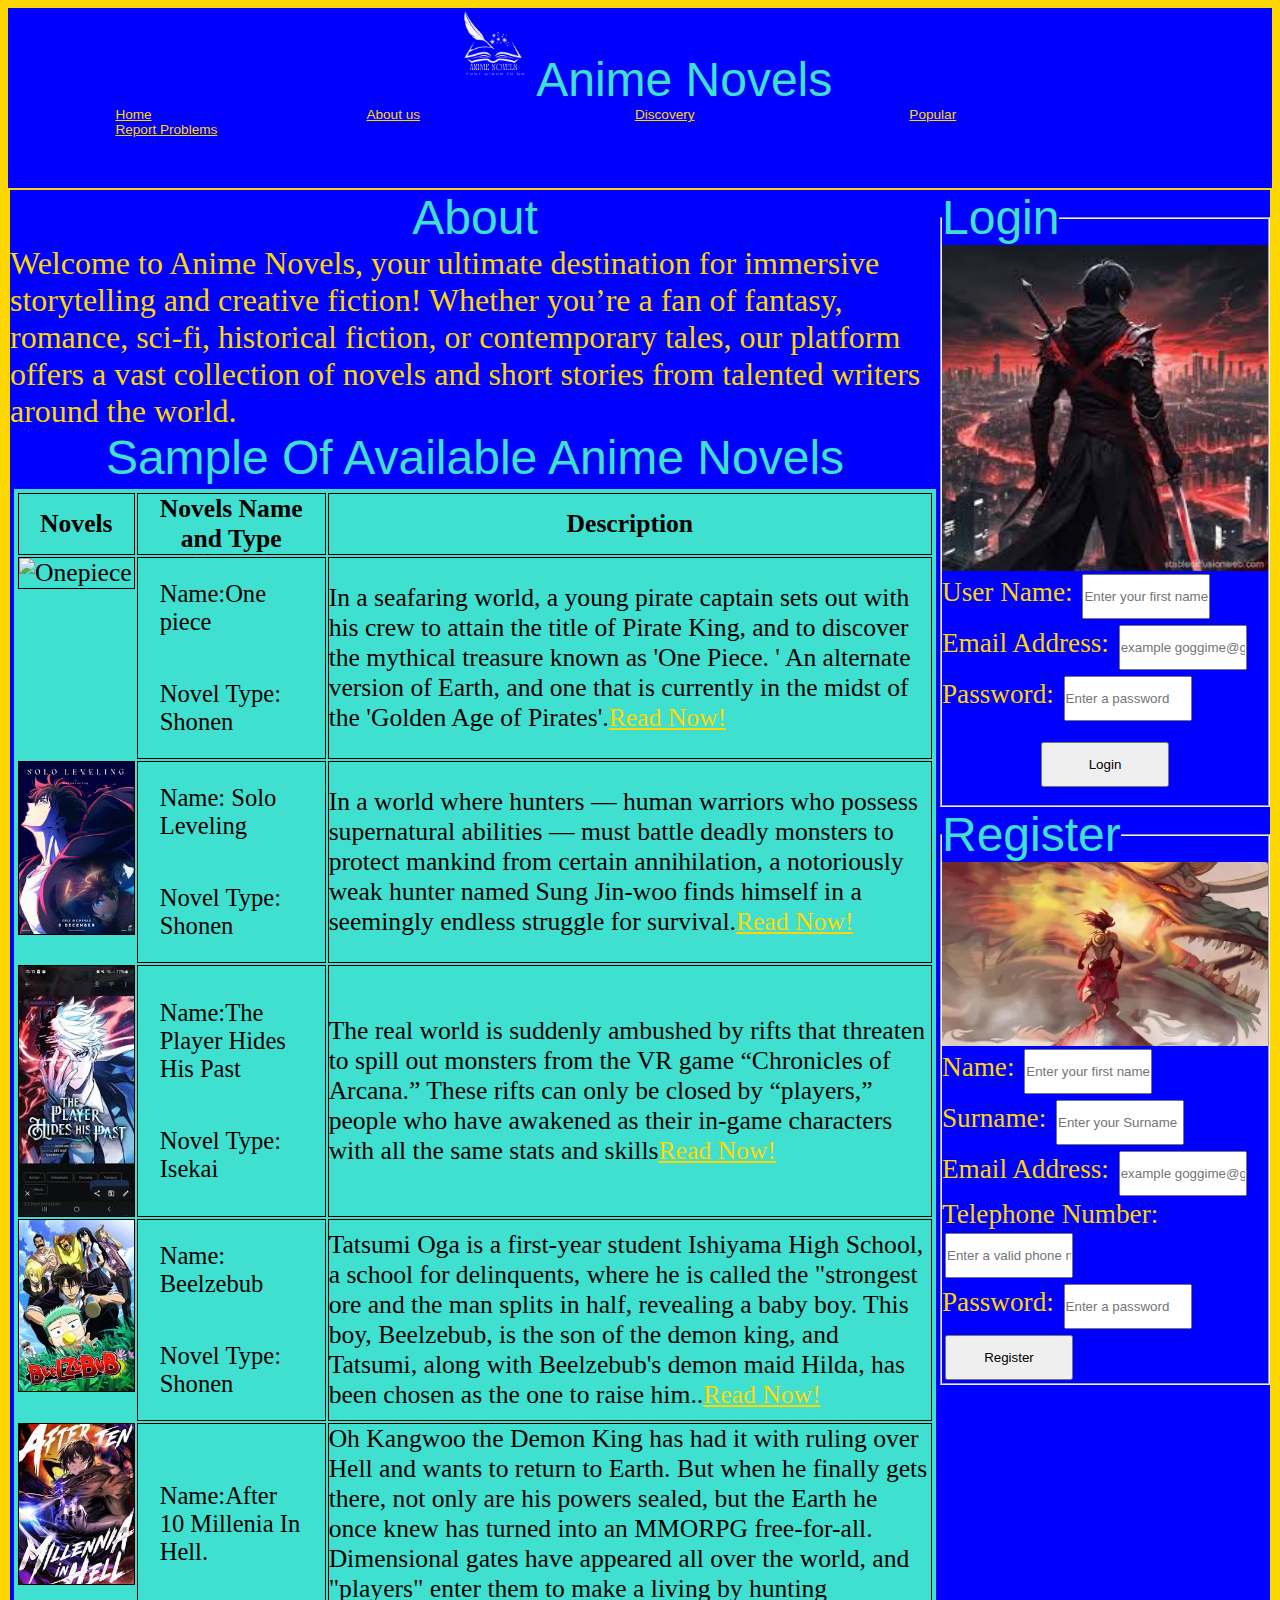
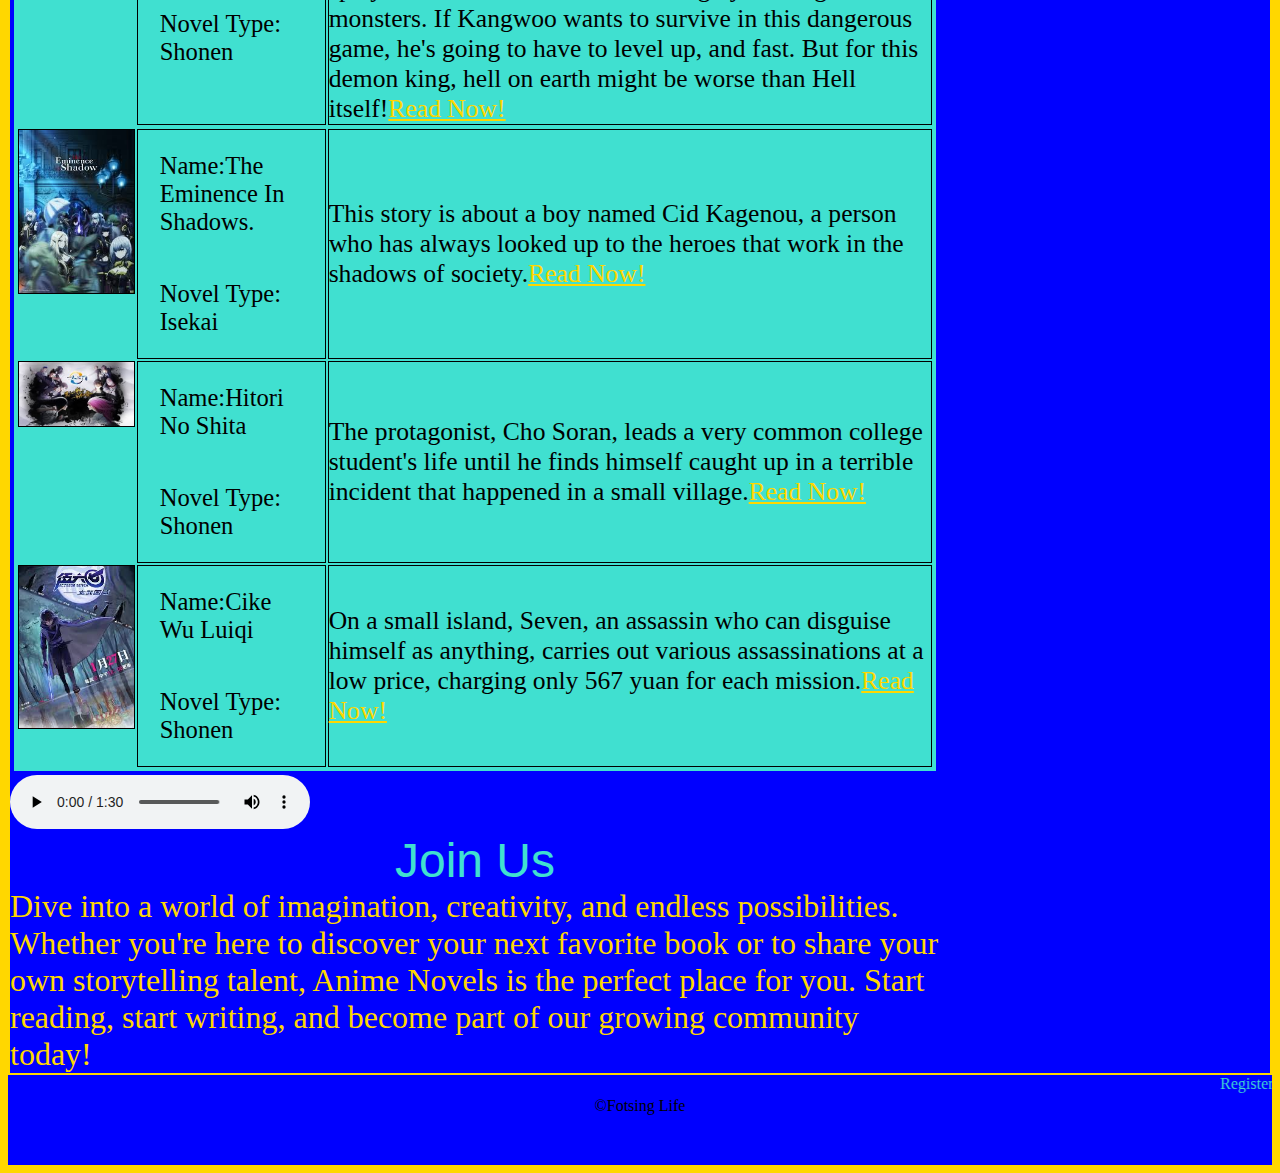
==== commit 59a9b456: "modification_of_logo." ====
--- a/index.html
+++ b/index.html
@@ -15,8 +15,9 @@
     <div id="wrapper" id="grid-container">
 
         <header id="header">
-            <h1 class="rotate"><img style="height: auto;width: 6%; margin: 6px;" src="images/AnN logo.png" alt="Logo">
-                Anime Novels</h1>
+            <h1 class="rotate">
+                <img class="logo" src="images/AnimeN_Logo.png" alt="Logo">Anime Novels
+            </h1>
 
             <!-- <a id="top" href="">Home</a> | <a id="top" href="">About</a> | <a id="top"
                 href="https://www.google.com/url?sa=t&rct=j&q=&esrc=s&source=web&cd=&cad=rja&uact=8&ved=2ahUKEwiV5taBp62AAxWJTMAKHZ_hDQYQFnoECA4QAQ&url=https%3A%2F%2Fthe-eminence-in-shadow.fandom.com%2Fwiki%2FThe_Eminence_in_Shadow_Wiki&usg=AOvVaw3YguiPEE4SAxf-kwYVsJbZ&opi=89978449">
--- a/css/styles.css
+++ b/css/styles.css
@@ -144,6 +144,7 @@
     direction: initial;
     flex-wrap: wrap;
     text-align: center;
+
 }
 
 
@@ -202,6 +203,10 @@
     height: 100%;
 }
 
+.logo {
+    height: auto;
+    width: 7%;
+}
 
 @media screen and (max-width: 600px) {
     .navigationbar>a {
@@ -259,9 +264,15 @@
     #main {
 
         flex-direction: column-reverse;
-
-    }
-
+    }
+
+    /* 
+    }
+
+    .navigationbar div img {
+        width: 0.25%;
+        height: auto;
+    } */
 
     .navigationbar>div {
         padding: 0px 107.4px;
@@ -270,12 +281,7 @@
 
     }
 
-    header h1 img {
-        height: auto;
-        width: 6%;
-        margin: 6px;
-
-    }
+
 }
 
 @media screen and (min-width: 600px) and (max-width: 992px) {
@@ -285,6 +291,11 @@
         display: block;
     }
 
+    .navigationbar div img {
+        width: 0.25%;
+        height: auto;
+    }
+
     input {
         width: 20vw;
         height: 2vh;
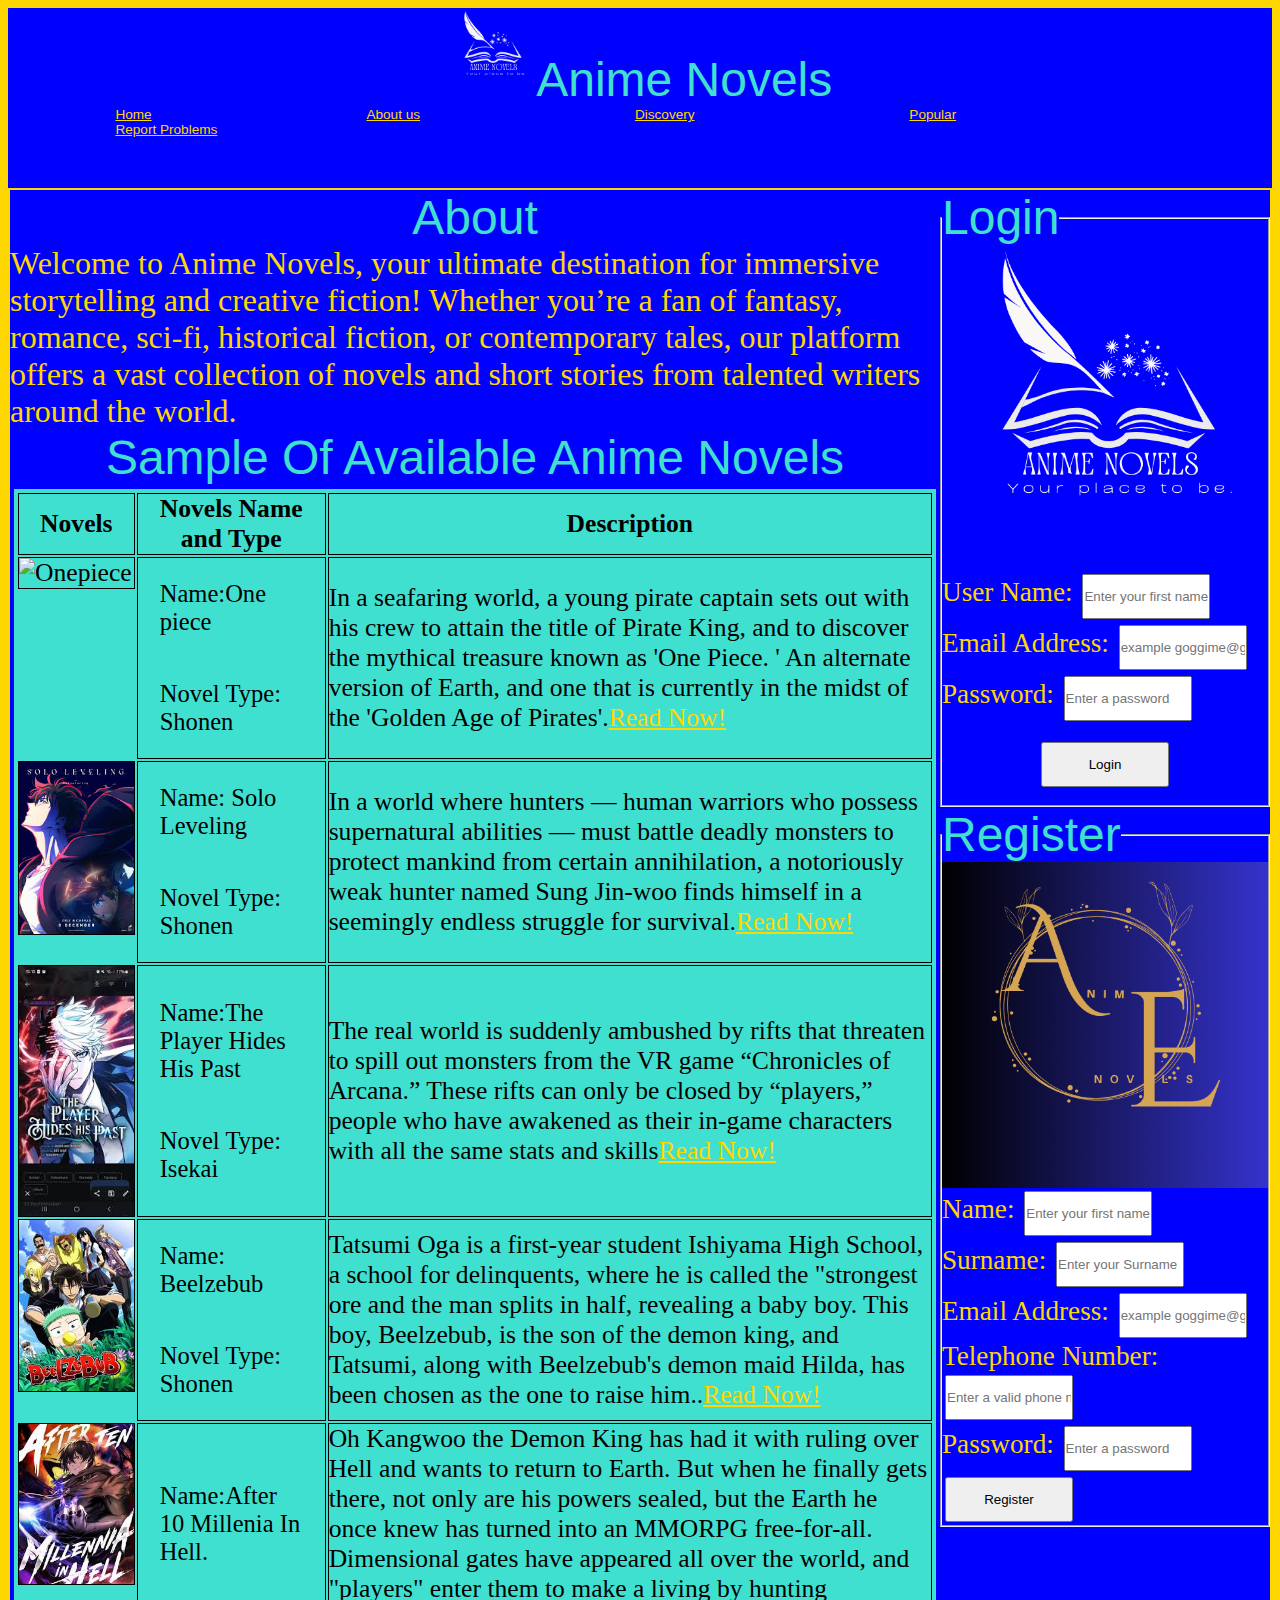
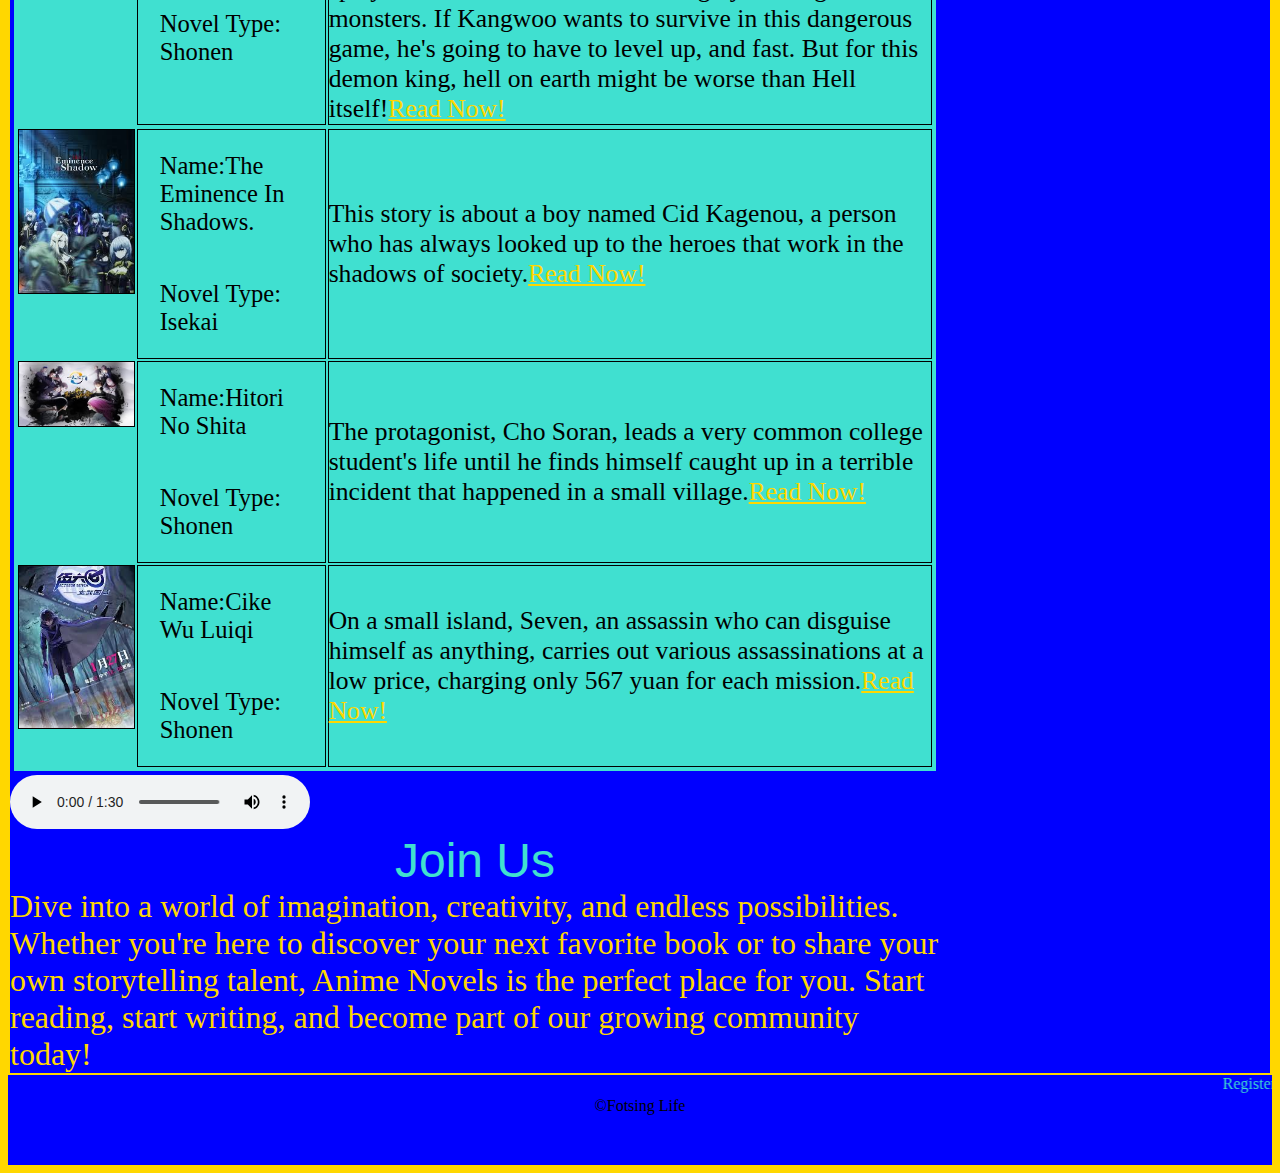
==== commit 99991541: "clearer_addition_of_logo" ====
--- a/index.html
+++ b/index.html
@@ -18,7 +18,6 @@
             <h1 class="rotate">
                 <img class="logo" src="images/AnimeN_Logo.png" alt="Logo">Anime Novels
             </h1>
-
             <!-- <a id="top" href="">Home</a> | <a id="top" href="">About</a> | <a id="top"
                 href="https://www.google.com/url?sa=t&rct=j&q=&esrc=s&source=web&cd=&cad=rja&uact=8&ved=2ahUKEwiV5taBp62AAxWJTMAKHZ_hDQYQFnoECA4QAQ&url=https%3A%2F%2Fthe-eminence-in-shadow.fandom.com%2Fwiki%2FThe_Eminence_in_Shadow_Wiki&usg=AOvVaw3YguiPEE4SAxf-kwYVsJbZ&opi=89978449">
                 Others</a> | <a id="top"
@@ -191,7 +190,7 @@
                 <div id="login-form">
                     <fieldset>
 
-                        <p><img src="images/sword_saint.jpg" alt="Logo"></p>
+                        <p><img src="images/AnimeN_Logo.png" alt="Logo"></p>
                         <legend>
                             <h2>Login
                             </h2>
@@ -219,7 +218,7 @@
                 </div>
                 <div id="register-form">
                     <fieldset>
-                        <p> <img src="images/register.webp" alt="Logo"></p>
+                        <p> <img src="images/Anime Novels Logo.png" alt="Logo"></p>
 
                         <legend>
                             <h2>Register</h2>
--- a/css/styles.css
+++ b/css/styles.css
@@ -8,7 +8,12 @@
 
 /* Class Styles (Strength: 10) */
 
-
+h1>img {
+    width: 7% !important;
+    height: auto !important;
+    margin: 0px !important;
+
+}
 
 .catchy {
     color: blue;
@@ -203,10 +208,7 @@
     height: 100%;
 }
 
-.logo {
-    height: auto;
-    width: 7%;
-}
+
 
 @media screen and (max-width: 600px) {
     .navigationbar>a {
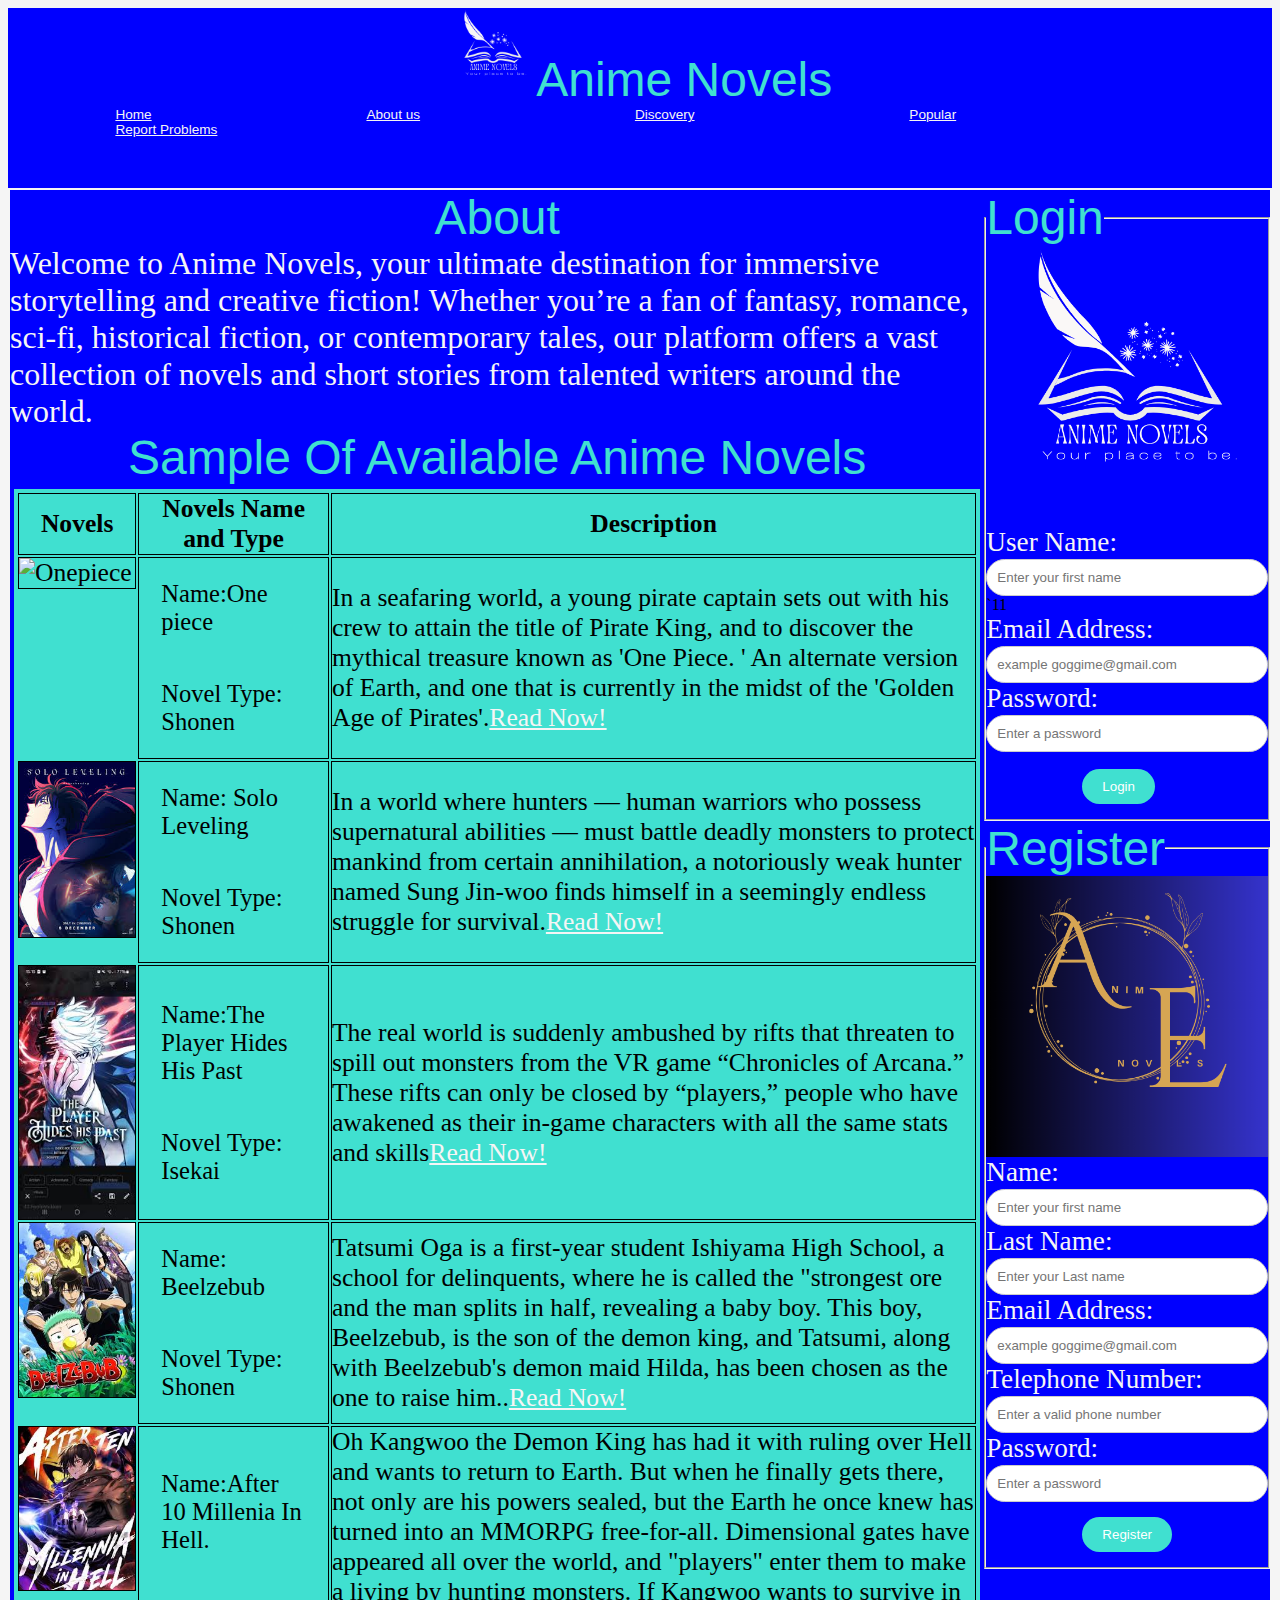
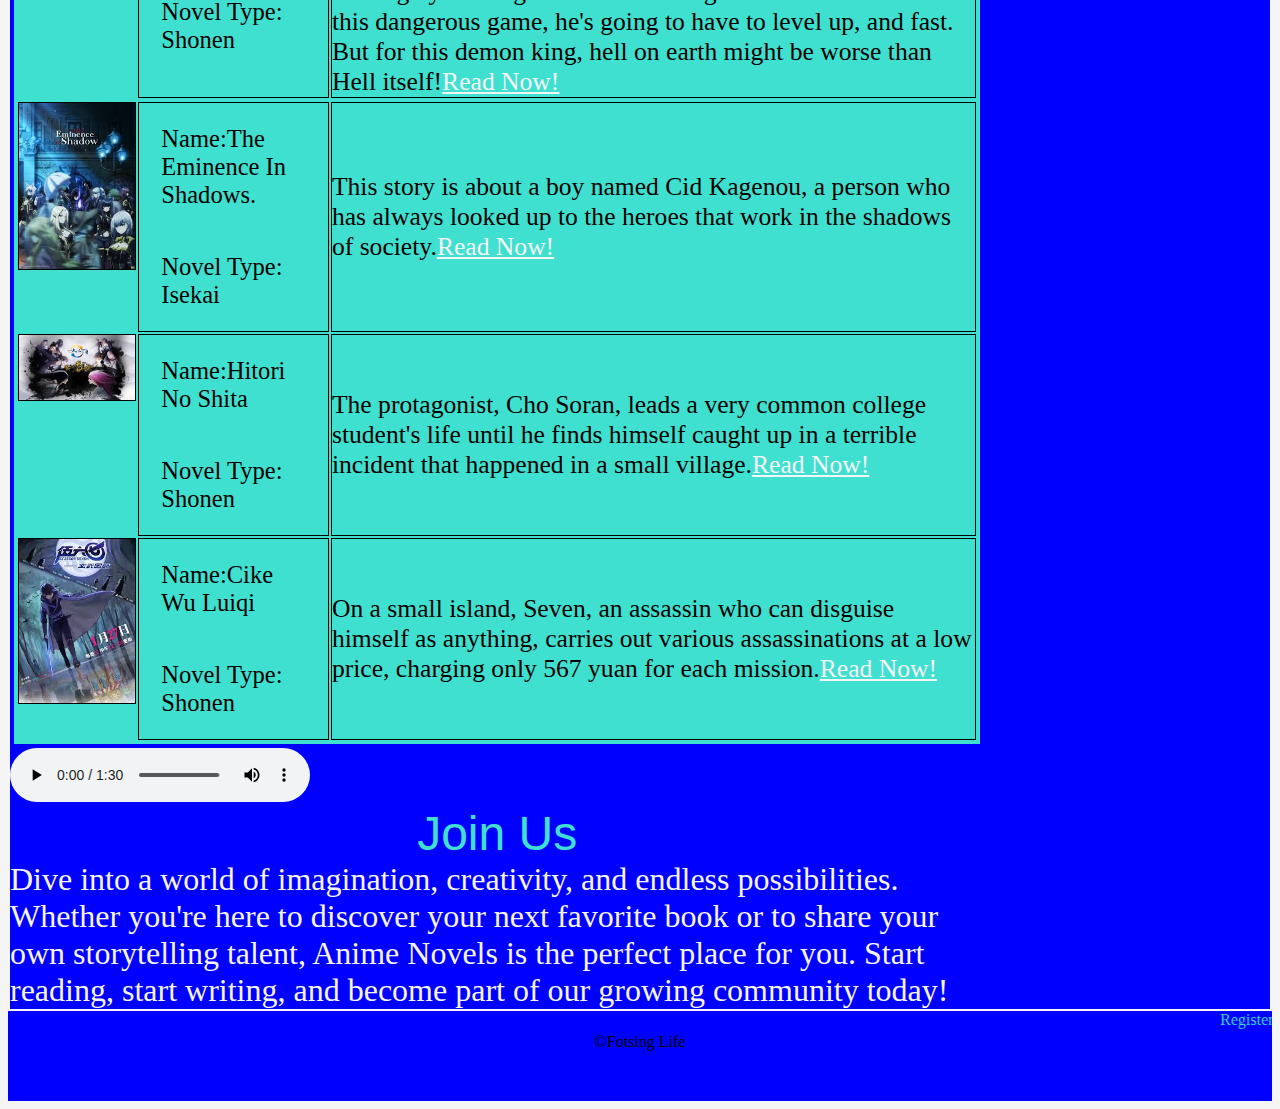
==== commit 4e6e6c11: "implementation_of_novel_info_upload" ====
--- a/index.html
+++ b/index.html
@@ -195,22 +195,25 @@
                             <h2>Login
                             </h2>
                         </legend>
-                        <form method="post">
-
-                            <p><label id="userName">User Name:</label>
-                                <input id="userName" ,type="text" , placeholder="Enter your first name" required>
-                            </p>
-
-                            <p><label id="emailA">Email Address:</label>
-                                <input id="emailA" , type="email" , placeholder="example goggime@gmail.com" required>
-                            </p>
-
-
-                            <p><label id="password">Password:</label>
-                                <input id="password" , type="password" , placeholder="Enter a password" required>
-
-                            </p>
-                            <p id="cent"><input id="enter" , type="submit" , value="Login">
+                        <form method="post" action="/intro">
+
+                            <p><label name="userName">User Name:</label>
+                                <input class="rounded-input" , name="userName" ,type="text" ,
+                                    placeholder="Enter your first name" required>
+                            </p>`11
+
+                            <p><label name="emailA">Email Address:</label>
+                                <input class="rounded-input" , name="emailA" , type="email" ,
+                                    placeholder="example goggime@gmail.com" required>
+                            </p>
+
+
+                            <p><label name="password">Password:</label>
+                                <input class="rounded-input" , name="password" , type="password" ,
+                                    placeholder="Enter a password" required>
+
+                            </p>
+                            <p id="cent"><input class="rounded-button" , name="enter" , type="submit" , value="Login">
                             </p>
 
                     </fieldset>
@@ -224,29 +227,35 @@
                             <h2>Register</h2>
                         </legend>
 
-                        <form method="post">
-                            <p><label id="1stname">Name:</label>
-                                <input id="1stname" ,type="text" , placeholder="Enter your first name" required>
-                            </p>
-
-                            <p><label id="surname">Surname:</label>
-                                <input id="surname" , type="text" , placeholder="Enter your Surname" required>
-                            </p>
-
-                            <p><label id="emailA">Email Address:</label>
-                                <input id="emailA" , type="email" , placeholder="example goggime@gmail.com" required>
-                            </p>
-
-
-                            <p> <label id="Telephone">Telephone Number:</label>
-                                <input id="Telephone" , type="tel" , placeholder="Enter a valid phone number">
-                            </p>
-
-
-                            <p> <label id="password">Password:</label>
-                                <input id="password" ,type="password" , placeholder="Enter a password" required>
-                            </p>
-                            <p class="btn"><input id="save" , type="submit" , value="Register">
+                        <form method="post" action="/intro">
+                            <p><label name="userName">Name:</label>
+                                <input class="rounded-input" , name="userName" ,type="text" ,
+                                    placeholder="Enter your first name" required>
+                            </p>
+
+                            <p><label name="surname">Last Name:</label>
+                                <input class="rounded-input" , name="surname" , type="text" ,
+                                    placeholder="Enter your Last name" required>
+                            </p>
+
+                            <p><label name="emailA">Email Address:</label>
+                                <input class="rounded-input" name="emailA" , type="email" ,
+                                    placeholder="example goggime@gmail.com" required>
+                            </p>
+
+
+                            <p> <label name="Telephone">Telephone Number:</label>
+                                <input class="rounded-input" ,name="Telephone" , type="tel" ,
+                                    placeholder="Enter a valid phone number">
+                            </p>
+
+
+                            <p> <label name="password">Password:</label>
+                                <input class="rounded-input" , name="password" ,type="password" ,
+                                    placeholder="Enter a password" required>
+                            </p>
+                            <p class="btn"><input id="cent" class="rounded-button" , name="save" , type="submit" ,
+                                    value="Register">
                             </p>
 
                     </fieldset>
--- a/css/styles.css
+++ b/css/styles.css
@@ -21,11 +21,8 @@
 
 }
 
-input {
-    width: 10vw;
-    height: 5vh;
-    margin: 3px;
-}
+
+
 
 #cent {
     margin: 15px 1in;
@@ -44,16 +41,16 @@
 }
 
 form p {
-    color: gold;
+    color: whitesmoke;
 }
 
 #actions_title {
     font-size: 3em;
-    color: gold;
+    color: whitesmoke;
 }
 
 aside>p {
-    color: gold;
+    color: whitesmoke;
     font-size: 2em;
 }
 
@@ -66,7 +63,7 @@
 }
 
 #wrapper {
-    background-color: gold;
+    background-color: whitesmoke;
     padding: 0.5em;
 
 }
@@ -96,7 +93,7 @@
 
 #actions {
     flex-grow: 1;
-    background-color: gold;
+    background-color: whitesmoke;
     display: flex;
     flex-direction: column;
     justify-content: space-between;
@@ -118,6 +115,28 @@
     flex-grow: 1;
 }
 
+.rounded-input {
+    width: 100%;
+    padding: 10px;
+    border: 1px solid #ccc;
+    border-radius: 20px;
+    /* Makes the input edges rounded */
+    outline: none;
+}
+
+.rounded-button {
+    padding: 10px 20px;
+    background-color: turquoise;
+    color: white;
+    border: none;
+    border-radius: 20px;
+    /* Rounded button */
+    cursor: pointer;
+}
+
+.rounded-button:hover {
+    background-color: #0056b3;
+}
 
 
 h2,
@@ -166,7 +185,7 @@
 }
 
 a {
-    color: gold;
+    color: whitesmoke;
 }
 
 table {
@@ -201,6 +220,8 @@
 #login-form img {
     width: 100%;
     height: auto;
+    float: left;
+    display: block;
 }
 
 #register-form img {
@@ -237,10 +258,6 @@
         height: auto;
     }
 
-    input {
-        width: 20vw;
-        height: 20vh;
-    }
 
     #cent {
         margin: 15px 1in;
@@ -298,15 +315,15 @@
         height: auto;
     }
 
-    input {
-        width: 20vw;
-        height: 2vh;
-        margin: 15px 1in;
-    }
-
-    input type {
-        font-size: 4em;
-    }
+    .rounded-input {
+        width: 50%;
+        padding: 10px;
+        border: 1px solid #ccc;
+        border-radius: 20px;
+        /* Makes the input edges rounded */
+        outline: none;
+    }
+
 
     #cent {
         margin: 15px 1in;
